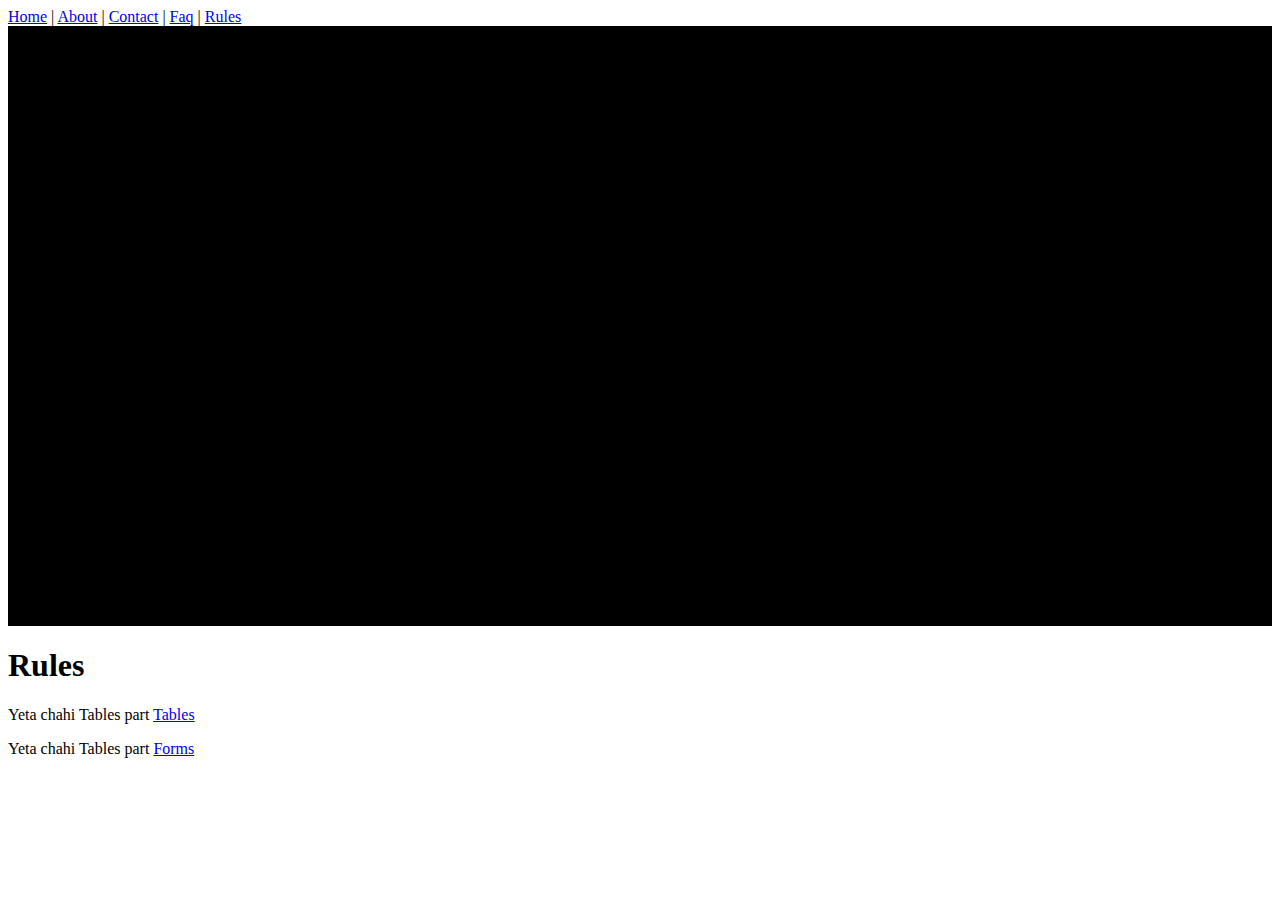
==== index.html @ 632e0772 "html" ====
<!DOCTYPE html>
<html lang="en">
  <head>
    <meta charset="UTF-8" />
    <meta name="viewport" content="width=device-width, initial-scale=1.0" />
    <title>Home</title>
  </head>
  <body>
    <header>
      <nav>
        <a href="index.html">Home</a> | <a href="about.html">About</a> |
        <a href="contact.html">Contact</a> | <a href="faq.html">Faq</a> |
        <a href="#rule">Rules</a> 
      </nav>
    </header>
    <div style="height: 600px; background-color: #000;"></div>
    <div id="rule">
        <h1>Rules</h1>
        <p> Yeta chahi Tables part <a href="tables/tables.html">Tables</a></p>
        <p> Yeta chahi Tables part <a href="forms/forms.html">Forms</a></p>
    </div>
</body>
</html>
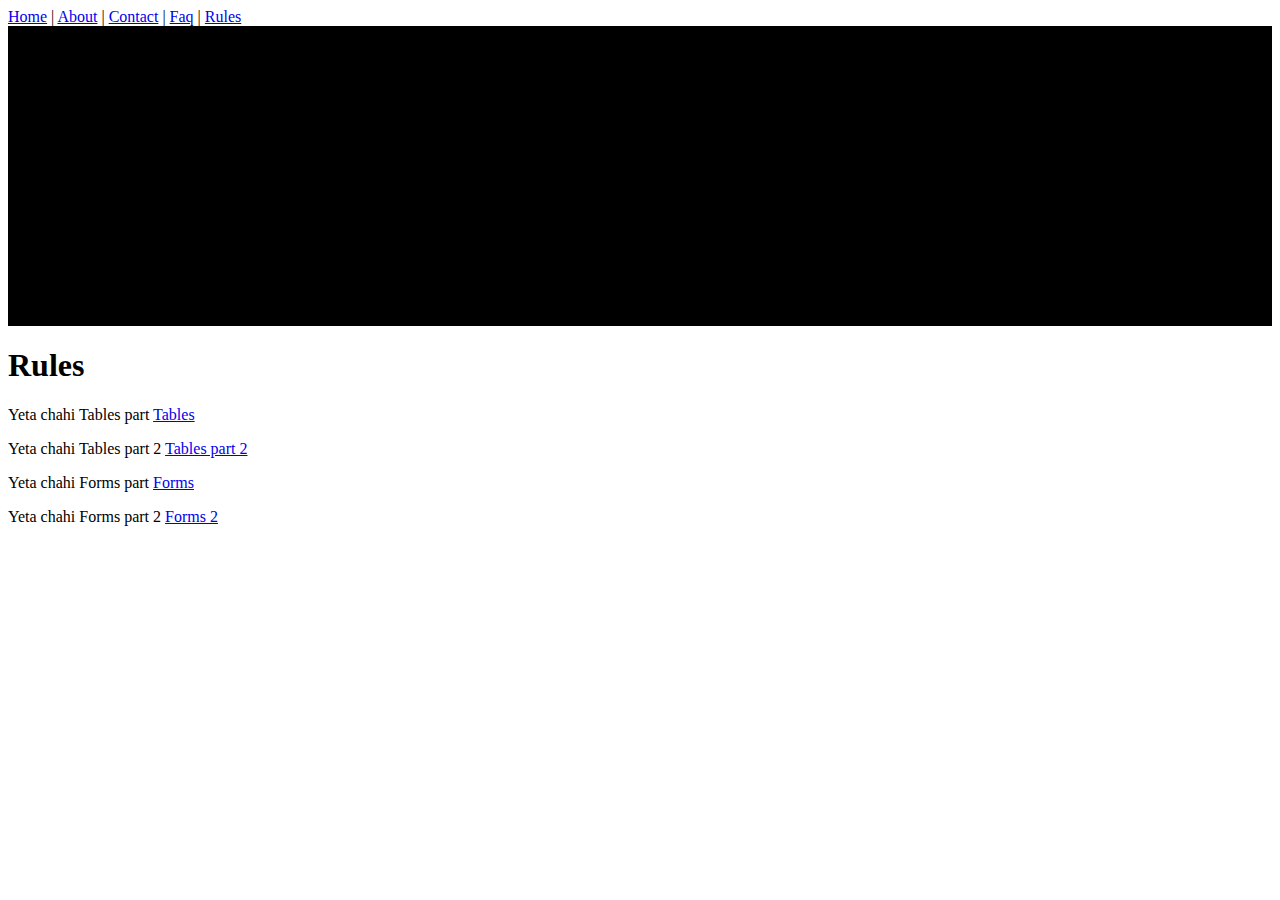
==== commit 3d8818e0: "form and tables added" ====
--- a/index.html
+++ b/index.html
@@ -13,11 +13,13 @@
         <a href="#rule">Rules</a> 
       </nav>
     </header>
-    <div style="height: 600px; background-color: #000;"></div>
+    <div style="height: 300px; background-color: #000;"></div>
     <div id="rule">
         <h1>Rules</h1>
         <p> Yeta chahi Tables part <a href="tables/tables.html">Tables</a></p>
-        <p> Yeta chahi Tables part <a href="forms/forms.html">Forms</a></p>
+        <p> Yeta chahi Tables part 2 <a href="tables/tables_2.html">Tables part 2</a></p>
+        <p> Yeta chahi Forms part <a href="forms/forms.html">Forms</a></p>
+        <p> Yeta chahi Forms part 2 <a href="forms/forms_2.html">Forms 2</a></p>
     </div>
 </body>
 </html>
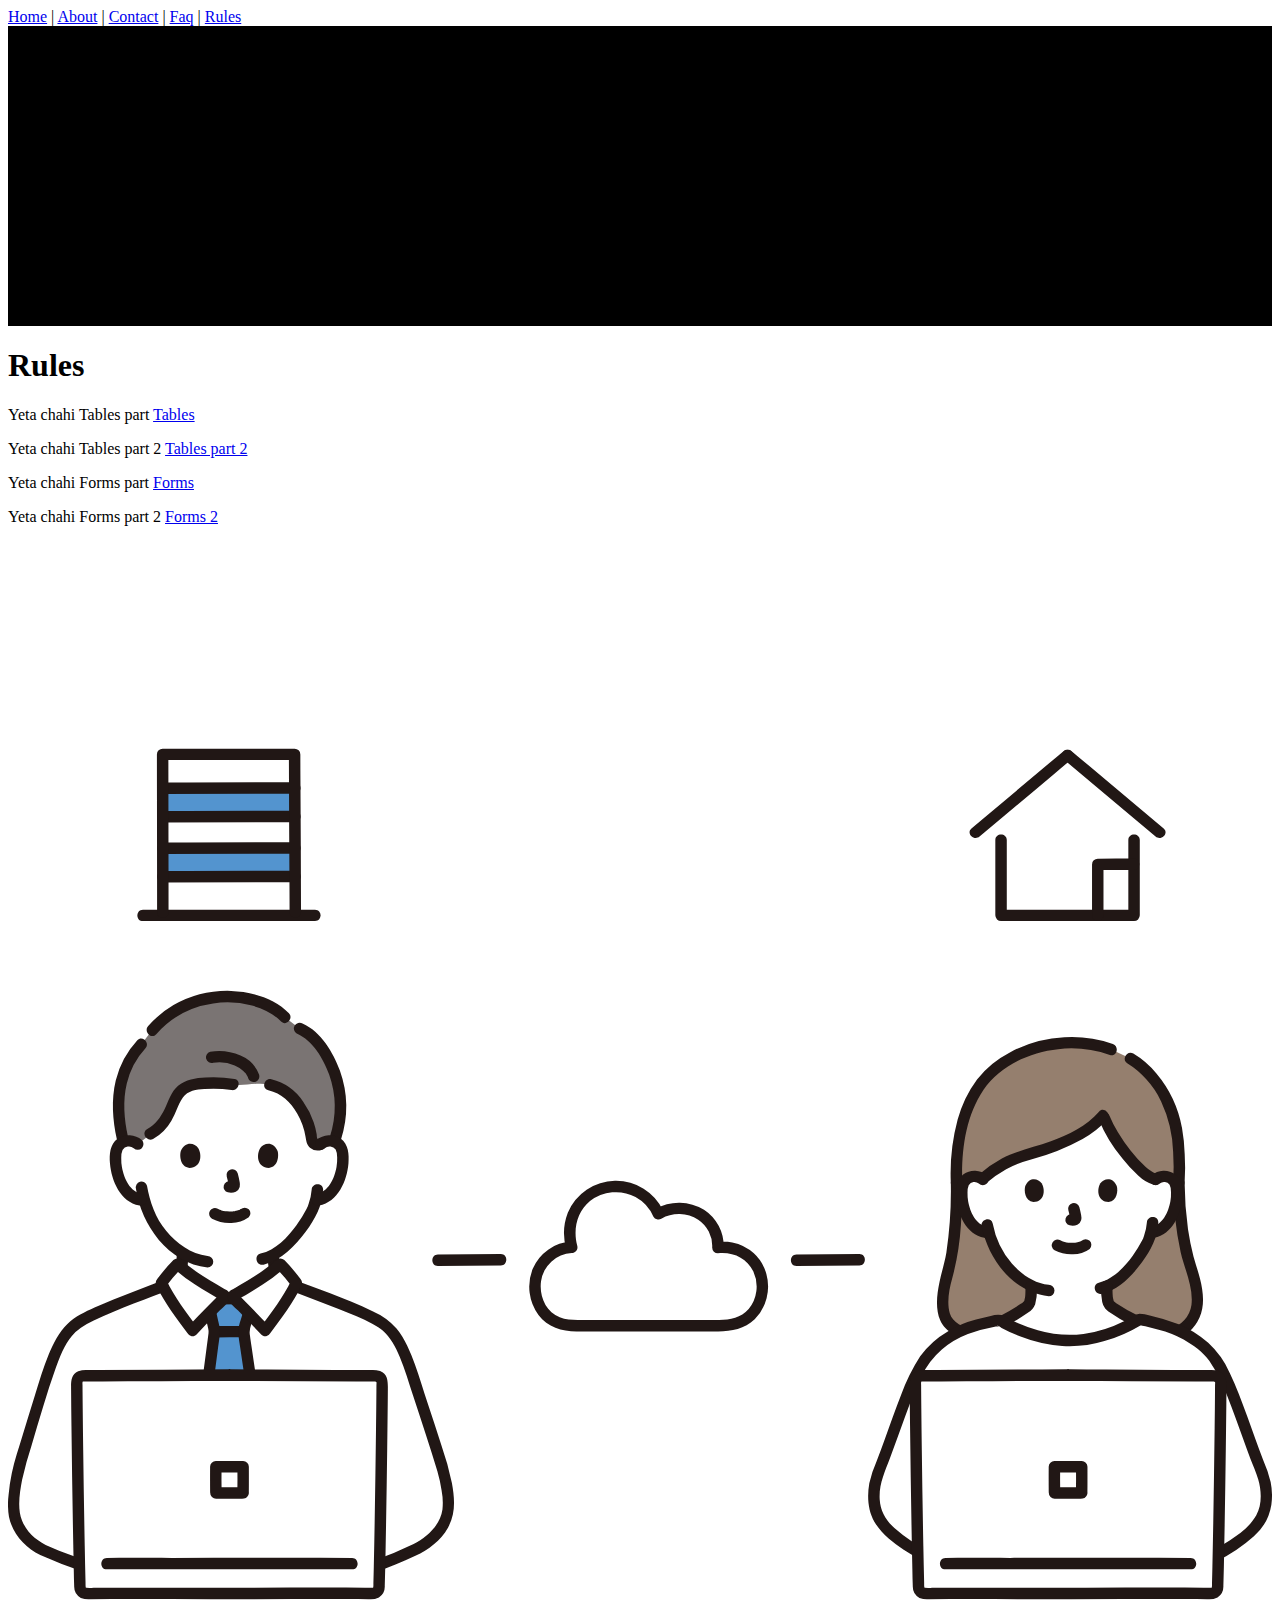
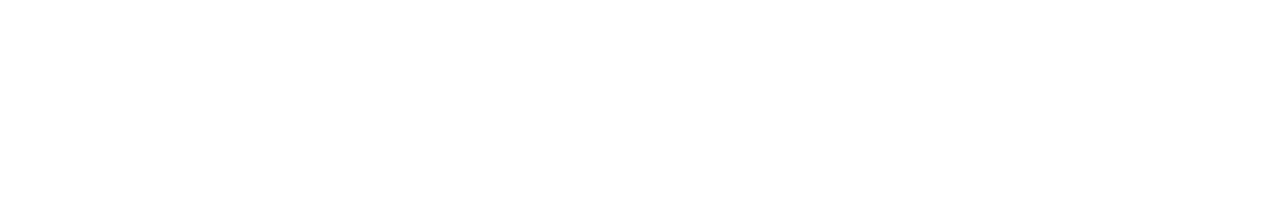
==== commit 9361d647: "neo ma gareko" ====
--- a/index.html
+++ b/index.html
@@ -21,5 +21,6 @@
         <p> Yeta chahi Forms part <a href="forms/forms.html">Forms</a></p>
         <p> Yeta chahi Forms part 2 <a href="forms/forms_2.html">Forms 2</a></p>
     </div>
+<svg viewBox="0 -72.21 441.653 441.653" xmlns="http://www.w3.org/2000/svg" fill="#000000"><g id="SVGRepo_bgCarrier" stroke-width="0"></g><g id="SVGRepo_tracerCarrier" stroke-linecap="round" stroke-linejoin="round"></g><g id="SVGRepo_iconCarrier"><defs><style>.a{fill:#211715;}.b{fill:#ffffff;}.c{fill:#7a7473;}.d{fill:#5394cf;}.e{fill:#957f6e;}</style></defs><path class="a" d="M150.207,180.738c7.334,0,14.666-.133,22-.135,2.574,0,2.578-4,0-4-7.334,0-14.666.132-22,.135-2.574,0-2.578,4,0,4Z"></path><path class="a" d="M275.49,180.738c7.334,0,14.667-.133,22-.135,2.574,0,2.579-4,0-4-7.333,0-14.666.132-22,.135-2.573,0-2.578,4,0,4Z"></path><path class="b" d="M196.974,174.238a19.235,19.235,0,0,1-.689-5.2,16.2,16.2,0,0,1,30.969-6.519,13.9,13.9,0,0,1,7.142-1.9c8.075,0,13.955,6.077,13.651,13.711a15.025,15.025,0,0,1,1.844-.116,13.393,13.393,0,0,1,13.658,13.574c0,8.188-5.7,13.828-13.658,13.828H197.807c-8.263,0-13.658-5.692-13.658-13.828A13.358,13.358,0,0,1,196.974,174.238Z"></path><path class="a" d="M198.9,173.707c-1.509-5.646-.166-11.812,4.457-15.618a14.8,14.8,0,0,1,15.9-1.474,14.134,14.134,0,0,1,6.269,6.914,2.021,2.021,0,0,0,2.736.717,12.572,12.572,0,0,1,12.906.318,11.063,11.063,0,0,1,4.878,9.766,2.009,2.009,0,0,0,2,2c5.148-.561,10.09,1.595,12.392,6.393a12.483,12.483,0,0,1-1.64,13.09c-2.727,3.094-6.4,3.8-10.338,3.8H202.009c-3.088,0-6.316.275-9.237-.92-4.922-2.014-7.221-7.5-6.526-12.579a11.5,11.5,0,0,1,10.728-9.879c2.555-.169,2.574-4.17,0-4a15.567,15.567,0,0,0-13.668,9.587,16.724,16.724,0,0,0,2.046,16.033c3.233,4.209,8.142,5.758,13.286,5.758h49.539c4.712,0,9.2-.839,12.727-4.221a16.4,16.4,0,0,0,4.08-15.84,15.376,15.376,0,0,0-11.91-11.034,17.4,17.4,0,0,0-5.027-.191l2,2a15.133,15.133,0,0,0-6.859-13.22,16.619,16.619,0,0,0-16.944-.318l2.737.718a18.263,18.263,0,0,0-33.379.665,19.95,19.95,0,0,0-.557,12.6C195.709,177.254,199.569,176.2,198.9,173.707Z"></path><path class="b" d="M109.247,138.175a4.761,4.761,0,0,1,3.81-1.115,4.5,4.5,0,0,1,3.233,2.149,6.371,6.371,0,0,1,.666,2.558,19.056,19.056,0,0,1-1.943,10.1,12.088,12.088,0,0,1-3.131,4.109,8.021,8.021,0,0,1-3.732,1.683s-.233.035-.64.1c-.306,1.145-.65,2.11-.819,2.623-1.045,2.837-6.71,12.387-13.951,16.427a16.619,16.619,0,0,0,.835,5.9c1.533,3.8,9.821,8.579,10.392,8.829,0,0-4.172,17.27-26.528,17.27S51,191.514,51,191.514c.57-.25,7.556-4.364,9.1-8.163.835-2.061.85-4.737.83-7.155a29.732,29.732,0,0,1-7.089-6.3,32.385,32.385,0,0,1-6.173-12.051l-1.218-.187a8.021,8.021,0,0,1-3.732-1.683,12.088,12.088,0,0,1-3.131-4.109,19.056,19.056,0,0,1-1.943-10.1,6.355,6.355,0,0,1,.666-2.558,4.5,4.5,0,0,1,3.233-2.149,4.761,4.761,0,0,1,3.81,1.115s-2.97-29.225,31.5-29.225S109.247,138.175,109.247,138.175Z"></path><path class="a" d="M90.742,177.156c.046,2.508.2,5.31,1.6,7.484a17.322,17.322,0,0,0,3.7,3.931,47.819,47.819,0,0,0,4.472,3.237,20.258,20.258,0,0,0,2.444,1.451,2.062,2.062,0,0,0,2.737-.718,2.016,2.016,0,0,0-.718-2.736,19.061,19.061,0,0,1-2.206-1.3q-.91-.577-1.8-1.193c-.374-.26-.746-.526-1.112-.8-.142-.1-.282-.211-.422-.317.342.259-.237-.186-.294-.232a25.623,25.623,0,0,1-1.966-1.73c-.272-.269-.537-.545-.79-.833-.137-.155-.269-.315-.4-.476.2.252.079.1-.04-.07a8.739,8.739,0,0,1-.548-.934c.229.436.015.033-.064-.2a9.535,9.535,0,0,1-.262-.943,17.463,17.463,0,0,1-.334-3.625,2,2,0,0,0-4,0Z"></path><path class="a" d="M52.005,193.241a17.1,17.1,0,0,0,2.353-1.439,35.987,35.987,0,0,0,4.141-3.2,13.491,13.491,0,0,0,3.2-3.969,17.458,17.458,0,0,0,1.229-7.473,2,2,0,0,0-4,0,26.416,26.416,0,0,1-.162,3.345,11.427,11.427,0,0,1-.3,1.426c-.065.229-.144.451-.219.675-.175.526.158-.275-.135.278a7.97,7.97,0,0,1-.5.809c-.064.09-.128.18-.2.269.125-.159.142-.182.053-.07-.129.157-.259.313-.394.465a19.153,19.153,0,0,1-1.684,1.663c-.3.265-.606.522-.917.774-.061.049-.557.44-.236.192-.14.108-.282.215-.424.321q-.846.629-1.726,1.21a15.937,15.937,0,0,1-2.106,1.274,2.016,2.016,0,0,0-.717,2.736,2.047,2.047,0,0,0,2.736.718Z"></path><path class="c" d="M114.814,115.411q-.276-.966-.616-1.92c-2.117-5.92-6.381-13.212-12.313-15.728l-5.136-3.9c-2.143-2.393-6.763-4.872-10.5-5.9a33.679,33.679,0,0,0-11.6-1.258c-9.658.7-17.868,4.314-24.26,11.638l-3.775,4.943c-6.471,7.01-10.08,17.271-6.65,32.669l.329,1.478a4.431,4.431,0,0,1,1.243-.377,4.761,4.761,0,0,1,3.81,1.115l5.047-3.754c2.994-1.622,4.19-3.631,6.042-7.38,1.338-2.71,2.134-5.877,4.424-7.8a11.344,11.344,0,0,1,6.244-2.178,44.1,44.1,0,0,1,11.54.316c4.019.682,8.356-1.039,12.85.071,5.081,1.093,8.2,4.194,10.76,8.176a25.231,25.231,0,0,1,2.417,4.864,25.5,25.5,0,0,1,.917,3.036c.241,1.022.389,2.02.546,3.074a2.411,2.411,0,0,0,1,1.562,2.48,2.48,0,0,0,2.113.017,4.761,4.761,0,0,1,3.81-1.115,4.618,4.618,0,0,1,.918.236A36.355,36.355,0,0,0,114.814,115.411Z"></path><path class="a" d="M90.96,119.374c4.616,1.04,7.809,4.188,10.132,8.186a23.982,23.982,0,0,1,2.87,8.019c.248,1.444.405,2.79,1.551,3.846a4.208,4.208,0,0,0,4.266.678,2.05,2.05,0,0,0,1.4-2.46,2.019,2.019,0,0,0-2.46-1.4c-.291.1-.488.2-.583.1-.257-.268-.227-1.306-.282-1.641a25.75,25.75,0,0,0-1.054-4.192,28.065,28.065,0,0,0-3.654-7.142,18.663,18.663,0,0,0-11.12-7.856c-2.507-.565-3.577,3.291-1.063,3.857Z"></path><path class="a" d="M79.174,115.447a43.031,43.031,0,0,0-10.2-.539c-3.348.193-6.9.645-9.536,2.914-2.491,2.145-3.338,5.368-4.736,8.209-1.369,2.78-3.22,5.45-6.032,6.9-2.288,1.182-.267,4.635,2.019,3.454a16.864,16.864,0,0,0,6.4-6.4c1.565-2.571,2.284-5.627,4.017-8.086,1.694-2.406,4.749-2.783,7.473-2.966a38.912,38.912,0,0,1,9.522.372c2.516.459,3.6-3.4,1.063-3.857Z"></path><path class="a" d="M100.876,99.49c5.721,2.519,9.294,8.732,11.337,14.376a33.884,33.884,0,0,1,.26,21.7c-.792,2.456,3.069,3.507,3.857,1.063a37.514,37.514,0,0,0-.375-24.136c-2.4-6.44-6.494-13.561-13.06-16.453a2.065,2.065,0,0,0-2.737.717,2.015,2.015,0,0,0,.718,2.737Z"></path><path class="a" d="M45.2,101.876a31.82,31.82,0,0,0-7.552,14.072c-1.618,6.765-1.088,13.8.387,20.543.55,2.513,4.407,1.45,3.857-1.064-1.318-6.022-1.833-12.366-.387-18.416A27.686,27.686,0,0,1,48.027,104.7c1.735-1.9-1.086-4.732-2.828-2.828Z"></path><path class="a" d="M98.163,92.451c-4.93-5.321-13.2-7.575-20.21-7.807A38.317,38.317,0,0,0,57.834,89.6a35.785,35.785,0,0,0-8.86,7.333c-1.7,1.924,1.121,4.763,2.828,2.828A32.608,32.608,0,0,1,71.674,89.032a33.164,33.164,0,0,1,13.579.739c3.626.958,7.5,2.719,10.081,5.508,1.754,1.893,4.577-.941,2.829-2.828Z"></path><path class="a" d="M87.758,113.969a11.635,11.635,0,0,0-6.515-6.75,18.249,18.249,0,0,0-10.6-1.339,2.016,2.016,0,0,0-1.4,2.461,2.048,2.048,0,0,0,2.46,1.4,13.5,13.5,0,0,1,7.514.936,10.621,10.621,0,0,1,3,1.913c.216.2.424.414.621.635a2.418,2.418,0,0,1,.353.443,8.995,8.995,0,0,1,.48.808c.017.033.169.367.112.228s.108.341.106.333a2,2,0,1,0,3.857-1.064Z"></path><path class="a" d="M106.1,154.111a18.068,18.068,0,0,1-1.051,4.878c-.094.286-.2.57-.287.859-.037.122-.2.483.017-.019-.147.341-.307.675-.474,1.006a40.9,40.9,0,0,1-3.519,5.658c-3.084,4.228-7.266,8.705-12.547,9.944-2.506.587-1.445,4.445,1.063,3.857,6.244-1.465,11.092-6.574,14.765-11.547,3.175-4.3,5.811-9.171,6.033-14.636.1-2.574-3.9-2.569-4,0Z"></path><path class="a" d="M44.705,153.8A36.867,36.867,0,0,0,52.7,171.637c4.408,5.15,10.2,8.876,17.024,9.609a2.012,2.012,0,0,0,2-2,2.046,2.046,0,0,0-2-2c-5.877-.632-10.789-4.347-14.473-8.766-3.725-4.469-5.7-10.074-6.684-15.739a2.018,2.018,0,0,0-2.461-1.4,2.046,2.046,0,0,0-1.4,2.46Z"></path><path class="a" d="M110.662,139.589a2.68,2.68,0,0,1,3.824.5,5.5,5.5,0,0,1,.532,2.784,16.244,16.244,0,0,1-.231,3.34c-.725,3.972-2.758,8.72-7.169,9.511a2.018,2.018,0,0,0-1.4,2.46,2.043,2.043,0,0,0,2.46,1.4c6.623-1.187,9.78-8.671,10.278-14.673.254-3.062.024-6.584-2.627-8.572a6.8,6.8,0,0,0-8.5.422,2.015,2.015,0,0,0,0,2.828,2.044,2.044,0,0,0,2.829,0Z"></path><path class="a" d="M46.759,136.761a6.8,6.8,0,0,0-8.5-.422c-2.652,1.983-2.88,5.514-2.626,8.572.5,6,3.655,13.486,10.278,14.673a2.055,2.055,0,0,0,2.46-1.4,2.017,2.017,0,0,0-1.4-2.46c-4.411-.791-6.444-5.539-7.169-9.511a16.108,16.108,0,0,1-.234-3.155,6.3,6.3,0,0,1,.458-2.842,2.664,2.664,0,0,1,3.9-.63,2.056,2.056,0,0,0,2.829,0,2.016,2.016,0,0,0,0-2.828Z"></path><path class="b" d="M27.3,285.838c-4.6-1.656-13.033-4.6-16.282-6.467-4.855-2.791-8.65-7.808-8.982-13.4a54.445,54.445,0,0,1,1.563-13.7c2.223-8.168,7.327-24.446,9.4-31.067,3.412-10.918,6.207-16.548,10.38-19.832,5.581-4.392,24.728-11.026,34.206-14.851l16.73,5.66c1.91,0,3.4-.008,5.387-.011l17.319-5.649c9.478,3.825,29.108,10.459,34.689,14.851,4.173,3.284,6.968,8.914,10.38,19.832,2.069,6.621,7.725,23.175,10.085,31.481.988,3.474,2.192,10.11,1.564,13.7-.964,5.516-5,9.825-9.856,12.616-3.249,1.868-11.5,5.179-16.1,6.835Z"></path><path class="b" d="M78.948,192.171l-4.64.01L55.72,184.655c3.016,12.929,8.374,26.885,12.621,39.463,3.226,9.553,5.74,15.9,9.54,25.319l8.55-25.319c4.248-12.578,9.606-26.534,12.621-39.463L79.695,192.17Z"></path><path class="d" d="M85.482,226.418c-1.62-10.83-3.333-22.143-3.323-22.742a11.787,11.787,0,0,1,.757-3.427c.489-1.5.775-2.8,1.1-4.091-.59-.612-1.176-1.228-1.736-1.843-.85-.933-1.541-1.631-2.061-2.148-2.165,0-3.714.01-5.675.011-.519.516-1.205,1.211-2.05,2.137-.534.587-1.092,1.175-1.656,1.76.345,1.787.592,2.938.977,4.584.063.294.136.578.21.872a8.121,8.121,0,0,1,.315,1.935c0,.368-1.766,13.262-3.048,23.776Z"></path><path class="a" d="M96.482,188.449c8.41,3.386,17.025,6.264,25.331,9.911,1.841.808,3.672,1.651,5.447,2.6.715.381,1.422.78,2.107,1.214a9.227,9.227,0,0,1,1.443,1.042c2.85,2.447,4.636,5.866,6.084,9.3,1.836,4.358,3.141,8.916,4.606,13.406s2.964,9,4.431,13.5c1.413,4.338,2.827,8.679,4.1,13.061a52.569,52.569,0,0,1,1.462,6.61,23.214,23.214,0,0,1,.311,6.76c-.806,5.5-5.366,9.627-10.077,12.034a125.431,125.431,0,0,1-14.48,6.02c-2.4.868-1.365,4.735,1.064,3.857,4.747-1.715,9.475-3.583,14.04-5.741,4.591-2.17,8.854-5.342,11.384-9.84,2.766-4.916,2.344-10.259,1.369-15.614a106.173,106.173,0,0,0-3.676-13.133c-1.575-4.935-3.2-9.852-4.822-14.772-1.477-4.488-2.824-9.03-4.418-13.477s-3.425-8.93-6.436-12.62a23.751,23.751,0,0,0-8.378-6.033c-9.633-4.694-19.9-7.948-29.828-11.944a2.013,2.013,0,0,0-2.46,1.4,2.049,2.049,0,0,0,1.4,2.46Z"></path><path class="a" d="M57.047,184.592c-8.922,3.593-18.04,6.714-26.8,10.709-3.333,1.521-6.818,3.129-9.488,5.7-3.033,2.919-4.924,6.789-6.509,10.626-1.9,4.6-3.3,9.4-4.783,14.15q-2.205,7.072-4.359,14.161c-1.32,4.363-2.81,8.749-3.783,13.2a62.043,62.043,0,0,0-1.124,7.6,26.668,26.668,0,0,0,.136,7.6C1.493,274.2,5.989,279.2,11.268,281.757a156.562,156.562,0,0,0,15.5,6.009c2.426.873,3.472-2.991,1.063-3.857-4.436-1.6-8.936-3.1-13.249-5.009-4.179-1.853-7.9-4.784-9.659-9.14-1.764-4.376-.835-9.779.007-14.275a119.342,119.342,0,0,1,3.326-12.111c2.693-8.99,5.274-18.085,8.423-26.929,1.38-3.874,2.985-8.076,5.631-11.235a14.6,14.6,0,0,1,3.165-2.888,40.436,40.436,0,0,1,4.486-2.477c9.1-4.453,18.771-7.618,28.152-11.4a2.063,2.063,0,0,0,1.4-2.46,2.013,2.013,0,0,0-2.46-1.4Z"></path><path class="a" d="M72.786,205.765c3.028,0,6.056-.066,9.084-.068a2,2,0,0,0,0-4c-3.028,0-6.056.067-9.084.068a2,2,0,0,0,0,4Z"></path><path class="a" d="M68.811,197.47c.347,1.742.759,3.465,1.155,5.2a4.286,4.286,0,0,1,.092,1.559c-.2,1.7-.438,3.391-.661,5.085-.8,6.049-1.588,12.1-2.329,18.154a2.012,2.012,0,0,0,2,2,2.048,2.048,0,0,0,2-2c.753-6.157,1.56-12.307,2.369-18.457.216-1.64.5-3.288.64-4.937a7.64,7.64,0,0,0-.211-2.275c-.389-1.8-.839-3.582-1.2-5.389-.5-2.522-4.358-1.454-3.857,1.064Z"></path><path class="a" d="M79.695,190.17l-5.387.011a2,2,0,0,0,0,4l5.387-.011a2,2,0,1,0,0-4Z"></path><path class="a" d="M87.66,226.136c-.862-5.768-1.736-11.534-2.581-17.3q-.209-1.43-.413-2.86-.077-.539-.15-1.078c-.047-.346.056.446-.008-.066-.015-.113-.031-.226-.043-.34-.225-2,.86-4.076,1.345-5.992.632-2.5-3.225-3.561-3.857-1.063-.562,2.217-1.711,4.556-1.509,6.885.144,1.649.446,3.3.685,4.938C82,215.24,82.909,221.219,83.8,227.2a2.014,2.014,0,0,0,2.46,1.4,2.05,2.05,0,0,0,1.4-2.46Z"></path><path class="b" d="M64.476,203.259c-3.814-5.111-7.91-10.195-10.851-16.592a64.771,64.771,0,0,1,5.592-6.556c3.3,3.111,8.963,6.667,15.113,10.246a7.36,7.36,0,0,1,1.36.768c.167.312-.159.586-.312.831-.24.385-1.349,1.442-3.432,3.579C69.291,198.259,66.775,200.815,64.476,203.259Z"></path><path class="b" d="M89.884,203.259c3.815-5.111,7.911-10.195,10.852-16.592a64.9,64.9,0,0,0-5.592-6.556c-3.3,3.111-8.963,6.667-15.114,10.246a7.377,7.377,0,0,0-1.359.768c-.167.312.158.586.312.831.24.385,1.348,1.442,3.431,3.579C85.069,198.259,87.586,200.815,89.884,203.259Z"></path><path class="a" d="M66.2,202.25c-3.97-5.311-8.039-10.547-10.852-16.593l-.312,2.424a62.32,62.32,0,0,1,5.592-6.556H57.8a55.387,55.387,0,0,0,7.562,5.7c1.539,1,3.1,1.972,4.678,2.92q1.243.747,2.495,1.48c.354.207.7.421,1.068.612.129.068.951.589.669.3l-.585-1.415.027.3.273-1.01a6.313,6.313,0,0,1-.381.594c.371-.526.118-.151.01-.046-.263.258-.51.537-.769.8-.983,1-1.971,2-2.952,3.007-2.29,2.347-4.587,4.687-6.836,7.074-1.764,1.873,1.059,4.707,2.829,2.828,2.65-2.813,5.358-5.574,8.065-8.333,1.419-1.446,5.019-4.109,3.3-6.426a4.282,4.282,0,0,0-1.635-1.129c-.89-.469-1.749-1.01-2.613-1.524-1.6-.954-3.2-1.926-4.769-2.932a52.635,52.635,0,0,1-7.612-5.632,2.038,2.038,0,0,0-2.828,0,62.54,62.54,0,0,0-5.593,6.555,2.134,2.134,0,0,0-.312,2.424c2.813,6.046,6.881,11.282,10.851,16.593a2.063,2.063,0,0,0,2.737.717A2.014,2.014,0,0,0,66.2,202.25Z"></path><path class="a" d="M91.611,204.269c3.97-5.311,8.039-10.547,10.852-16.593a2.13,2.13,0,0,0-.313-2.424,62.411,62.411,0,0,0-5.592-6.555,2.041,2.041,0,0,0-2.829,0,52.5,52.5,0,0,1-7.611,5.632c-1.572,1.006-3.165,1.978-4.769,2.932-.864.514-1.723,1.058-2.613,1.524a4.293,4.293,0,0,0-1.635,1.129c-1.716,2.317,1.883,4.978,3.3,6.426,2.707,2.759,5.415,5.52,8.066,8.333,1.769,1.878,4.594-.954,2.829-2.828-2.249-2.387-4.546-4.727-6.836-7.074q-1.428-1.463-2.864-2.916c-.289-.294-.563-.6-.857-.892-.117-.114-.35-.478.01.046-.136-.2-.264-.382-.382-.594l.273,1.01.028-.3-.586,1.415c-.285.291.39-.16.525-.229.414-.211.812-.449,1.212-.684q1.156-.678,2.307-1.367c1.639-.983,3.266-1.988,4.866-3.033a55.335,55.335,0,0,0,7.563-5.7H93.729a62.211,62.211,0,0,1,5.593,6.556l-.313-2.424C96.2,191.7,92.127,196.939,88.157,202.25a2.013,2.013,0,0,0,.718,2.736A2.046,2.046,0,0,0,91.611,204.269Z"></path><path class="b" d="M77.206,218.84c-21.779.157-43.453.284-51.148.31a2.211,2.211,0,0,0-2.206,2.222c.044,12.5.648,55.774,1.107,71.679a2.216,2.216,0,0,0,2.253,2.151c6.955-.107,28.5-.041,49.994.032,21.5-.073,43.039-.139,49.993-.032a2.216,2.216,0,0,0,2.254-2.151c.459-15.9,1.062-59.176,1.107-71.679a2.212,2.212,0,0,0-2.206-2.222C120.658,219.124,98.985,219,77.206,218.84Z"></path><path class="a" d="M77.386,216.84q-23.007.165-46.016.288l-3.353.015a8.454,8.454,0,0,0-3.483.388c-2.62,1.173-2.5,3.794-2.489,6.21q.042,6.5.128,13,.2,17.3.505,34.6.135,7.722.3,15.444c.045,1.994.056,3.993.15,5.985a4.423,4.423,0,0,0,2.321,3.968,7.275,7.275,0,0,0,3.488.442c14-.137,28.008-.016,42.01.03,15.975.052,31.951-.093,47.926-.063,2.352,0,4.7.01,7.057.034a6.6,6.6,0,0,0,3.661-.587,4.567,4.567,0,0,0,2.052-4.013c.163-4.391.214-8.789.3-13.182q.339-17.418.556-34.837.1-7.6.178-15.21.029-2.853.048-5.7c.016-2.465.057-5.193-2.729-6.221a9.757,9.757,0,0,0-3.355-.287l-3.381-.016q-4.533-.023-9.066-.048-11.861-.068-23.722-.148-6.544-.044-13.089-.091c-2.574-.019-2.577,3.981,0,4q22.292.16,44.582.281c2.086.01,4.214-.1,6.3.028.7.044.476.46.472,1.218s-.009,1.542-.015,2.313q-.048,6.39-.13,12.779-.2,16.626-.486,33.25-.13,7.542-.291,15.082-.066,2.959-.143,5.917a9.922,9.922,0,0,1-.033,1.158c-.046.306.056.294-.34.335a23.946,23.946,0,0,1-2.541-.027c-13.726-.1-27.455-.006-41.181.039-15.46.051-30.921-.085-46.381-.065q-3.646,0-7.293.027a14.32,14.32,0,0,1-2.509.027c-.335-.061-.215-.044-.259-.336a11.4,11.4,0,0,1-.038-1.359q-.172-6.489-.286-12.978-.323-16.745-.533-33.492-.1-7.355-.175-14.709-.03-2.872-.051-5.744-.009-1.149-.015-2.3a3.938,3.938,0,0,1,0-.914c.074-.277.12-.2.568-.223,2.1-.128,4.247-.018,6.353-.029q4.477-.023,8.955-.049,11.438-.066,22.874-.143l12.6-.088C79.959,220.821,79.965,216.821,77.386,216.84Z"></path><path class="a" d="M34.537,286.757c23.385-.144,46.775.019,70.161-.016,5.179-.008,10.358-.016,15.537.016,2.575.016,2.577-3.984,0-4-23.385-.144-46.775.019-70.16-.016-5.18-.008-10.359-.016-15.538.016-2.573.016-2.579,4.016,0,4Z"></path><path class="a" d="M77.386,248.882c-1.59.015-3.181.036-4.772.038a2.03,2.03,0,0,0-2,2q-.011,2.5-.007,5.006c0,.98,0,1.96.012,2.94,0,.353,0,.706.014,1.058a2.079,2.079,0,0,0,2.17,2.133c2.859,0,5.719-.019,8.578-.006a3.451,3.451,0,0,0,1.764-.259,2.364,2.364,0,0,0,1-2.3c.012-.918.015-1.835.017-2.753q.006-2.907-.006-5.814a2.03,2.03,0,0,0-2-2c-1.59,0-3.181-.023-4.772-.038a2,2,0,0,0,0,4c1.591.015,3.182.036,4.772.038l-2-2c.012,3.047.054,6.1-.022,9.144l.273-1.009h0l1.727-.99c-.524-.048-1.065-.015-1.591-.015-1.053,0-2.105.011-3.158.011-1.028,0-2.056-.01-3.083-.011-.55,0-1.117-.036-1.666.015l1.727.99h0l.274,1.009c-.076-3.046-.035-6.1-.023-9.144l-2,2c1.591,0,3.182-.023,4.772-.038a2,2,0,1,0,0-4Z"></path><path class="a" d="M71.274,164.23a13.2,13.2,0,0,0,6.353,1.479,10.429,10.429,0,0,0,6.491-1.948,2,2,0,0,0,0-2.829,2.062,2.062,0,0,0-2.828,0c.681-.531-.1.033-.316.149-.172.09-.643.227-.043.04-.177.055-.348.133-.525.19-.223.072-.449.133-.678.186-.152.035-.652.218-.789.149l.215-.029c-.083.01-.165.019-.248.027-.144.014-.288.026-.433.036-.347.022-.695.031-1.043.029q-.468,0-.934-.034c-.143-.01-.286-.021-.428-.035s-.566.027-.1-.008a4.4,4.4,0,0,1-1.371-.305c-.192-.057-.379-.126-.569-.191-.471-.161.388.189-.038-.012-.235-.111-.467-.226-.7-.348a2,2,0,0,0-2.019,3.454Z"></path><path class="a" d="M76.427,149.5a28.726,28.726,0,0,1,.68,3.107l-.072-.531a1.922,1.922,0,0,1,.012.429l.071-.532a.988.988,0,0,1-.047.193l.2-.478a.829.829,0,0,1-.068.124l.312-.405a.637.637,0,0,1-.1.1l.405-.312a2.142,2.142,0,0,1-.246.13l.477-.2a1.764,1.764,0,0,1-.415.121l.532-.071a1.687,1.687,0,0,1-.389,0l.531.072c-.146-.021-.29-.057-.437-.076a1.506,1.506,0,0,0-.8-.036,1.486,1.486,0,0,0-.743.237,2,2,0,0,0-.718,2.737,1.916,1.916,0,0,0,1.2.919c.371.05.73.143,1.107.159a3.605,3.605,0,0,0,1.676-.405,2.506,2.506,0,0,0,1.364-1.643,3.949,3.949,0,0,0-.014-1.724c-.17-1-.4-1.994-.658-2.975a2.064,2.064,0,0,0-.92-1.2,2.038,2.038,0,0,0-1.541-.2,2.017,2.017,0,0,0-1.195.919,2.1,2.1,0,0,0-.2,1.541Z"></path><path class="a" d="M60.389,140.594c-.519,1.686-.181,5.565,3.014,5.9,4.223-.025,4.447-4.715,3.026-6.92C65.265,137.763,61.843,137.012,60.389,140.594Z"></path><path class="a" d="M94.2,140.594c.519,1.686.181,5.565-3.014,5.9-4.223-.025-4.447-4.715-3.026-6.92C89.327,137.763,92.749,137.013,94.2,140.594Z"></path><path class="b" d="M54.094,57.14v1.107c11.849,0,34.561,0,46.295,0,0-.768,0-1.206,0-1.206,0-5.967-.235-48.473-.235-55.044H54.03C54.03,2.161,54.094,48.162,54.094,57.14Z"></path><path class="d" d="M99.891,13.749c-9.51.015-36.836.084-45.78.1,0,3,.009,6.389.014,9.925,12.011-.027,44.044-.088,46.179-.088-.017-3.513-.033-6.9-.046-9.937Z"></path><path class="d" d="M56.664,44.737l-2.576.006c0-3.095-.008-6.473-.015-9.931,3.368,0,43.368-.087,46.226-.087.013,3.5.029,6.88.043,9.93C98.663,44.655,72.1,44.7,56.664,44.737Z"></path><path class="a" d="M54.133,15.853q18.939-.042,37.877-.086,4.137-.009,8.273-.014c2.573,0,2.578-4,0-4q-18.934.021-37.868.08l-8.282.02c-2.574.005-2.579,4.005,0,4Z"></path><path class="a" d="M54.118,25.773q18.963-.042,37.927-.086,4.127-.009,8.253-.014c2.573,0,2.578-4,0-4q-18.939.021-37.876.08l-8.3.02c-2.574,0-2.579,4,0,4Z"></path><path class="a" d="M54.1,36.813q18.955-.042,37.913-.086,4.147-.009,8.3-.014c2.573,0,2.578-4,0-4q-18.9.021-37.8.08l-8.41.02c-2.574,0-2.579,4,0,4Z"></path><path class="a" d="M54.083,46.743q18.99-.042,37.979-.086,4.136-.009,8.271-.014c2.573,0,2.578-4,0-4q-18.907.021-37.815.08l-8.435.02c-2.574,0-2.579,4,0,4Z"></path><path class="a" d="M47.138,60.25h60.139c2.574,0,2.578-4,0-4H47.138c-2.573,0-2.578,4,0,4Z"></path><path class="a" d="M102.385,57.044c0-15.444-.14-30.888-.206-46.332-.012-2.9-.028-5.808-.029-8.712a2.029,2.029,0,0,0-2-2H54.03a2.029,2.029,0,0,0-2,2q0,8,.022,15.993.018,13.976.034,27.951.006,5.6.008,11.2c0,2.574,4,2.579,4,0q0-11.579-.022-23.157Q56.057,21,56.038,8.011q0-3.006-.008-6.011l-2,2h46.12l-2-2c0,15.547.139,31.1.207,46.641.012,2.8.028,5.6.028,8.4,0,2.573,4,2.578,4,0Z"></path><path class="e" d="M406.552,204.587a11.941,11.941,0,0,0,9-11.173,33.141,33.141,0,0,0-1.825-10.609c-1.5-4.662-4.4-14.135-4.606-31.069l0,0a100.923,100.923,0,0,0-.2-13.956c-.653-8.955-4.753-18.954-10.654-24.512-2.551-2.4-3.293-3.524-6.069-5l-6.665-3.175c-4.1-1.543-7.915-2.285-15.113-2.285a42.512,42.512,0,0,0-26.966,10.292c-7.733,7.227-12.638,20.428-12.019,38.632v0c.007,13.588-1.03,23.39-2.483,28.958-.2.788-.4,1.688-.592,2.652a34.9,34.9,0,0,0-1.693,10.119c-.054,2.945.455,6.254,2.81,8.024,1.656,1.444,4.507,3.191,7.542,3.1Z"></path><path class="b" d="M393.6,199.7c-3.7-2-8.466-4.453-9.006-5.788-.715-1.759-.67-4.1-.657-6.137,7.543-3.235,13.611-13.388,14.67-16.26.159-.485.485-1.4.783-2.484l.595-.091a7.579,7.579,0,0,0,3.529-1.591,11.453,11.453,0,0,0,2.96-3.884,18.02,18.02,0,0,0,1.836-9.546,6.011,6.011,0,0,0-.629-2.417,4.252,4.252,0,0,0-3.056-2.032,4.449,4.449,0,0,0-3.561,1.034c-5.88-1.137-16.349-15.877-18.31-22.386-3.682,4.543-11.735,8.879-19.014,11.439-1.493.525-6.285,1.909-9.01,2.7a39.549,39.549,0,0,0-14.31,8.127,4.432,4.432,0,0,0-3.407-.914,4.248,4.248,0,0,0-3.056,2.032,6,6,0,0,0-.63,2.417,18.012,18.012,0,0,0,1.837,9.546,11.45,11.45,0,0,0,2.959,3.884,7.265,7.265,0,0,0,4.648,1.662,30.691,30.691,0,0,0,5.868,11.5,26.211,26.211,0,0,0,8.867,7.127c.009,2.07.077,4.472-.65,6.276-.528,1.3-6.071,4.38-9.182,6.01,0,0,2.222,16.815,23.185,16.815S393.6,199.7,393.6,199.7Z"></path><path class="a" d="M329.428,151.736a146.129,146.129,0,0,1-1.544,24.287c-.6,3.524-1.692,6.919-2.421,10.408-.878,4.209-1.51,9.256.258,13.327,1.782,4.1,6.942,6.844,11.291,6.83,2.573-.008,2.578-4.008,0-4-3.1.01-7-2.085-7.921-5.2-1.121-3.817-.262-8.427.784-12.163a93.873,93.873,0,0,0,3.081-18.759c.349-4.9.47-9.815.472-14.727,0-2.574-4-2.578-4,0Z"></path><path class="a" d="M407.122,151.736a115.728,115.728,0,0,0,2.617,24.187c1.366,5.977,4.518,12.228,3.771,18.456a10.011,10.011,0,0,1-7.489,8.28c-2.5.592-1.444,4.45,1.063,3.857a13.849,13.849,0,0,0,9.249-7.777c1.894-4.229,1.286-9.085.191-13.462-.663-2.65-1.607-5.224-2.3-7.867a88.177,88.177,0,0,1-1.922-9.494,122.142,122.142,0,0,1-1.178-16.18c-.035-2.572-4.035-2.579-4,0Z"></path><path class="a" d="M386.059,103.171a43.962,43.962,0,0,0-16.967-2.332,44.57,44.57,0,0,0-19.185,5.37,34.285,34.285,0,0,0-11.319,9.349,42.009,42.009,0,0,0-6.77,14.049,72.511,72.511,0,0,0-2.389,22.132c.081,2.568,4.081,2.579,4,0-.35-11.108,1.067-23.1,7.434-32.529,5.634-8.34,16.242-13.276,26.054-14.225A40.881,40.881,0,0,1,385,107.028c2.415.9,3.458-2.965,1.063-3.857Z"></path><path class="a" d="M411.12,151.739a76.3,76.3,0,0,0,.03-10.11,63,63,0,0,0-.938-9.048,41.035,41.035,0,0,0-8.941-19.065,30.986,30.986,0,0,0-8.07-6.968c-2.264-1.226-4.285,2.227-2.019,3.454a27.714,27.714,0,0,1,6.536,5.55,30.6,30.6,0,0,1,5.193,7.711,44.875,44.875,0,0,1,4.2,17.7,78.824,78.824,0,0,1,0,10.78c-.216,2.565,3.785,2.55,4,0Z"></path><path class="b" d="M320.859,282.154c-8.027-4.123-15.617-9.649-17.413-15.232a21.454,21.454,0,0,1,.893-14.727c4.2-10.209,7.588-21.745,12.4-32.383a39.987,39.987,0,0,1,5.75-9.121,42.531,42.531,0,0,1,10.551-7.4c3.994-1.635,12.975-3.871,13.681-3.418,6.171,3.6,15.259,6.991,24.386,6.955,9.127.036,17.864-3.689,24.035-7.29.706-.452,10.038,2.118,14.032,3.753a42.528,42.528,0,0,1,10.55,7.4,39.951,39.951,0,0,1,5.751,9.121c4.81,10.638,8.2,22.174,12.4,32.383a21.454,21.454,0,0,1,.893,14.727c-1.8,5.583-9.386,11.109-17.414,15.232"></path><path class="a" d="M341.994,151.661a41.16,41.16,0,0,1,6.782-4.723,43.021,43.021,0,0,1,9-3.48,78.556,78.556,0,0,0,17.7-7.076,32.4,32.4,0,0,0,8.55-6.685c1.66-1.949-1.156-4.792-2.828-2.828-4.23,4.967-10.817,8.092-16.816,10.334-5.685,2.125-11.707,3.117-17.108,6a45.709,45.709,0,0,0-8.113,5.632c-1.961,1.673.88,4.491,2.828,2.828Z"></path><path class="a" d="M402.433,151.942a2.423,2.423,0,0,1,3.443.453,5.094,5.094,0,0,1,.489,2.577,15.24,15.24,0,0,1-.215,3.128c-.678,3.718-2.568,8.174-6.7,8.915a2.017,2.017,0,0,0-1.4,2.46,2.043,2.043,0,0,0,2.46,1.4c6.311-1.131,9.321-8.257,9.8-13.977.244-2.939,0-6.293-2.537-8.2a6.535,6.535,0,0,0-8.167.416,2.015,2.015,0,0,0,0,2.828,2.043,2.043,0,0,0,2.828,0Z"></path><path class="a" d="M397.935,165.593a16.99,16.99,0,0,1-.989,4.582c-.089.27-.192.539-.272.812-.037.127-.2.476.027-.044-.139.322-.29.638-.447.951a38.561,38.561,0,0,1-3.328,5.348c-2.9,3.975-6.832,8.186-11.8,9.35-2.5.588-1.445,4.446,1.063,3.857,5.932-1.391,10.534-6.241,14.023-10.966,3.014-4.08,5.508-8.7,5.718-13.89.1-2.574-3.9-2.57-4,0Z"></path><path class="a" d="M342.024,149.114a6.537,6.537,0,0,0-8.167-.416c-2.544,1.9-2.781,5.263-2.537,8.2.475,5.72,3.486,12.846,9.8,13.977a2.057,2.057,0,0,0,2.461-1.4,2.018,2.018,0,0,0-1.4-2.46c-4.133-.741-6.022-5.2-6.7-8.915a15.05,15.05,0,0,1-.217-2.953,5.857,5.857,0,0,1,.418-2.632,2.407,2.407,0,0,1,3.516-.573,2.053,2.053,0,0,0,2.828,0,2.015,2.015,0,0,0,0-2.828Z"></path><path class="a" d="M340.207,166.943c2.468,11.6,10.924,23.066,23.446,24.411a2.013,2.013,0,0,0,2-2,2.045,2.045,0,0,0-2-2c-5.117-.549-9.472-3.614-12.827-7.357a30.21,30.21,0,0,1-6.762-14.117c-.536-2.517-4.392-1.452-3.857,1.063Z"></path><path class="a" d="M381.932,187.783a23.919,23.919,0,0,0,.394,5.586,5.368,5.368,0,0,0,1.035,2.274,6.787,6.787,0,0,0,1.131,1.03,58.037,58.037,0,0,0,8.095,4.758,2,2,0,0,0,2.019-3.454,68.2,68.2,0,0,1-7.511-4.319c-.075-.053-.228-.122-.277-.2q.348.271.1.077l-.092-.077c-.165-.139-.312-.29-.468-.438-.112-.107-.3-.41.094.137a1.143,1.143,0,0,1-.112-.187c.258.572.022,0-.011-.108-.057-.182-.106-.367-.149-.553s-.078-.384-.114-.577c-.079-.421,0,.208-.036-.265-.035-.41-.068-.819-.084-1.231-.031-.816-.022-1.633-.017-2.45a2,2,0,0,0-4,0Z"></path><path class="a" d="M355.5,187.914c.006.931.015,1.864-.04,2.8-.014.241-.038.481-.056.722-.032.423.048-.174-.034.275s-.207.882-.32,1.327c-.108.422.092-.169.023-.025-.021.044-.1.118-.107.163.078-.366.322-.355.08-.135-.08.074-.154.155-.234.228a2.93,2.93,0,0,1-.5.424c.516-.288.023-.022-.1.066s-.222.159-.333.237a66.9,66.9,0,0,1-7.22,4.208,2.016,2.016,0,0,0-.718,2.736,2.046,2.046,0,0,0,2.737.718,58.976,58.976,0,0,0,7.659-4.522,6.228,6.228,0,0,0,2.571-3.035,19.038,19.038,0,0,0,.593-6.182,2,2,0,1,0-4,0Z"></path><path class="a" d="M381.061,129.4a52.022,52.022,0,0,0,8.333,13.826,43.145,43.145,0,0,0,5.487,5.9,13.5,13.5,0,0,0,5.608,3.3c2.508.553,3.58-3.3,1.063-3.857-.2-.045-.4-.1-.6-.161-.142-.041-.459-.181-.145-.043a9.4,9.4,0,0,1-1.145-.614,13.852,13.852,0,0,1-2.228-1.7,44.356,44.356,0,0,1-5.215-5.666,62.341,62.341,0,0,1-4.405-6.385,37.1,37.1,0,0,1-2.9-5.676,2.054,2.054,0,0,0-2.46-1.4,2.017,2.017,0,0,0-1.4,2.46Z"></path><path class="a" d="M321.869,280.427a53.776,53.776,0,0,1-12.157-8.09c-2.989-2.79-4.864-5.873-5.13-10.022-.333-5.187,1.775-9.641,3.568-14.37,1.828-4.824,3.508-9.7,5.283-14.547a125.3,125.3,0,0,1,5.762-14.1,28.235,28.235,0,0,1,7.1-9.376,31.329,31.329,0,0,1,9.114-5.392,66.3,66.3,0,0,1,9.745-2.585c.709-.126.39,0,1.066-.137.695-.14-.747-.063-.514-.216a10.5,10.5,0,0,1,1.463.819,58.091,58.091,0,0,0,6.384,2.925,50.3,50.3,0,0,0,14.769,3.392A41.769,41.769,0,0,0,383.105,207a53.579,53.579,0,0,0,12.734-5.556c.223-.138.671-.244-.066-.014-.115.036-.484-.037-.276.055a2.262,2.262,0,0,0,.519.042c-.484-.053.245.052.365.074.337.063.672.135,1.006.209,1.57.348,3.125.769,4.669,1.215a36.927,36.927,0,0,1,8.714,3.413c3.339,1.956,6.7,4.254,8.963,7.451a58.8,58.8,0,0,1,6.283,12.277c1.946,4.847,3.683,9.775,5.446,14.691.876,2.44,1.757,4.879,2.678,7.3.9,2.355,1.98,4.669,2.685,7.089,1.156,3.969,1.415,8.916-.663,12.65s-5.8,6.489-9.306,8.773a74.687,74.687,0,0,1-6.515,3.759c-2.288,1.182-.267,4.635,2.019,3.454a57.493,57.493,0,0,0,12.966-8.716,18.284,18.284,0,0,0,6.115-11.109,23.584,23.584,0,0,0-.263-7.847,45.771,45.771,0,0,0-2.616-7.646c-1.972-5.078-3.743-10.23-5.606-15.348-1.85-5.08-3.737-10.194-6.064-15.079a31.674,31.674,0,0,0-7.524-10.515,36.726,36.726,0,0,0-10.313-6.519,77.57,77.57,0,0,0-10.108-3.039,14.47,14.47,0,0,0-3.549-.581,4.712,4.712,0,0,0-2.212.866q-1.5.843-3.049,1.6a47.29,47.29,0,0,1-14.331,4.57,39.857,39.857,0,0,1-15.967-1.3,50.665,50.665,0,0,1-7.075-2.511q-1.556-.692-3.066-1.48a13.752,13.752,0,0,0-2.554-1.329,8.747,8.747,0,0,0-3.762.326c-1.727.346-3.438.783-5.135,1.255a37.129,37.129,0,0,0-9.875,4.13,31.167,31.167,0,0,0-9.648,8.686,66.882,66.882,0,0,0-6.649,13.454c-2.012,5.066-3.806,10.214-5.653,15.342-.926,2.568-1.864,5.133-2.856,7.677a42,42,0,0,0-2.618,7.881c-.791,4.474-.548,9.541,1.808,13.543,2.387,4.055,6.346,7.121,10.207,9.681a73.691,73.691,0,0,0,6.887,4c2.283,1.18,4.309-2.27,2.019-3.454Z"></path><path class="b" d="M370.222,218.84c-21.779.157-43.452.284-51.148.31a2.212,2.212,0,0,0-2.206,2.222c.045,12.5.648,55.774,1.107,71.679a2.216,2.216,0,0,0,2.254,2.151c6.954-.107,28.5-.041,49.993.032,21.5-.073,43.039-.139,49.994-.032a2.216,2.216,0,0,0,2.253-2.151c.459-15.9,1.063-59.176,1.107-71.679a2.211,2.211,0,0,0-2.206-2.222C413.675,219.124,392,219,370.222,218.84Z"></path><path class="a" d="M370.4,216.84q-23.007.165-46.015.288l-3.353.015a8.459,8.459,0,0,0-3.484.388c-2.62,1.173-2.5,3.794-2.489,6.21q.043,6.5.128,13,.2,17.3.506,34.6.133,7.722.3,15.444c.046,1.994.056,3.993.151,5.985a4.423,4.423,0,0,0,2.32,3.968,7.279,7.279,0,0,0,3.489.442c14-.137,28.008-.016,42.009.03,15.976.052,31.951-.093,47.926-.063,2.353,0,4.7.01,7.058.034a6.6,6.6,0,0,0,3.66-.587,4.565,4.565,0,0,0,2.053-4.013c.162-4.391.213-8.789.3-13.182q.341-17.418.556-34.837.1-7.6.179-15.21.027-2.853.048-5.7c.016-2.465.056-5.193-2.729-6.221a9.759,9.759,0,0,0-3.355-.287l-3.381-.016q-4.533-.023-9.066-.048-11.862-.068-23.722-.148-6.545-.044-13.09-.091c-2.574-.019-2.577,3.981,0,4q22.291.16,44.582.281c2.086.01,4.215-.1,6.3.028.7.044.476.46.472,1.218s-.009,1.542-.015,2.313q-.046,6.39-.129,12.779-.2,16.626-.486,33.25-.132,7.542-.292,15.082-.066,2.959-.143,5.917a9.708,9.708,0,0,1-.032,1.158c-.046.306.055.294-.341.335a23.951,23.951,0,0,1-2.541-.027c-13.726-.1-27.455-.006-41.181.039-15.46.051-30.92-.085-46.38-.065q-3.648,0-7.294.027a14.32,14.32,0,0,1-2.509.027c-.334-.061-.215-.044-.259-.336a11.4,11.4,0,0,1-.037-1.359c-.116-4.326-.2-8.652-.287-12.978q-.323-16.745-.533-33.492-.1-7.355-.175-14.709-.029-2.872-.051-5.744-.009-1.149-.015-2.3a3.994,3.994,0,0,1,0-.914c.075-.277.12-.2.568-.223,2.1-.128,4.248-.018,6.353-.029q4.478-.023,8.956-.049,11.436-.066,22.874-.143l12.6-.088C372.975,220.821,372.981,216.821,370.4,216.84Z"></path><path class="a" d="M327.554,286.757c23.385-.144,46.774.019,70.16-.016,5.179-.008,10.359-.016,15.538.016,2.574.016,2.577-3.984,0-4-23.386-.144-46.775.019-70.161-.016-5.179-.008-10.358-.016-15.537.016-2.574.016-2.579,4.016,0,4Z"></path><path class="a" d="M370.4,248.882c-1.591.015-3.182.036-4.773.038a2.031,2.031,0,0,0-2,2q-.009,2.5-.006,5.006c0,.98,0,1.96.011,2.94,0,.353,0,.706.015,1.058a2.078,2.078,0,0,0,2.169,2.133c2.859,0,5.719-.019,8.578-.006a3.451,3.451,0,0,0,1.764-.259,2.362,2.362,0,0,0,1-2.3c.013-.918.015-1.835.017-2.753q.007-2.907,0-5.814a2.03,2.03,0,0,0-2-2c-1.591,0-3.182-.023-4.772-.038a2,2,0,0,0,0,4c1.59.015,3.181.036,4.772.038l-2-2c.012,3.047.053,6.1-.023,9.144l.273-1.009h0l1.727-.99c-.525-.048-1.066-.015-1.592-.015-1.052,0-2.105.011-3.157.011-1.028,0-2.056-.01-3.084-.011-.55,0-1.117-.036-1.666.015l1.727.99h0l.273,1.009c-.076-3.046-.035-6.1-.023-9.144l-2,2c1.591,0,3.182-.023,4.773-.038a2,2,0,0,0,0-4Z"></path><path class="a" d="M365.678,175.253a12.587,12.587,0,0,0,6.061,1.413,9.969,9.969,0,0,0,6.213-1.874,2,2,0,0,0,0-2.829,2.062,2.062,0,0,0-2.828,0c.687-.535-.057.009-.276.124-.17.089-.633.23-.015.027-.167.054-.328.126-.5.18-.211.068-.425.125-.641.176a2.9,2.9,0,0,0-.746.14c.157-.106.332-.039,0-.006-.136.014-.273.025-.409.034q-.494.031-.987.028c-.294,0-.589-.012-.883-.032-.135-.009-.27-.02-.4-.034-.077-.007-.154-.016-.231-.025q-.232-.028.166.022a2.034,2.034,0,0,1-.665-.124q-.318-.071-.632-.164c-.181-.054-.358-.12-.538-.181-.459-.157.407.2-.009,0-.222-.1-.442-.214-.659-.329a2,2,0,0,0-2.019,3.454Z"></path><path class="a" d="M370.5,161.265a27.066,27.066,0,0,1,.642,2.937l-.071-.532a1.78,1.78,0,0,1,.011.406l.071-.532a.975.975,0,0,1-.044.183l.2-.478a.7.7,0,0,1-.064.117l.313-.405a.663.663,0,0,1-.1.095l.4-.313a1.837,1.837,0,0,1-.232.123l.478-.2a1.72,1.72,0,0,1-.393.114l.532-.071a1.617,1.617,0,0,1-.368,0l.532.071c-.139-.019-.275-.053-.414-.071a1.506,1.506,0,0,0-.8-.036,1.486,1.486,0,0,0-.743.237,2,2,0,0,0-.718,2.737,1.918,1.918,0,0,0,1.2.919c.359.048.708.138,1.075.154a3.509,3.509,0,0,0,1.64-.4,2.473,2.473,0,0,0,1.339-1.618,3.847,3.847,0,0,0-.014-1.688c-.16-.947-.378-1.884-.622-2.813a2,2,0,0,0-2.46-1.4,2.022,2.022,0,0,0-1.195.92,2.1,2.1,0,0,0-.2,1.541Z"></path><path class="a" d="M355.443,152.814c-.49,1.595-.171,5.262,2.85,5.574,3.991-.024,4.2-4.458,2.86-6.542C360.053,150.139,356.818,149.429,355.443,152.814Z"></path><path class="a" d="M387.408,152.815c.491,1.594.171,5.261-2.849,5.573-3.992-.024-4.2-4.458-2.86-6.542C382.8,150.139,386.034,149.429,387.408,152.815Z"></path><path class="b" d="M370.221,2.28c-8.227,6.9-25.241,21.23-32.156,27.031,1.387,0,7.5-.016,8.685.008l.229.005c0,1.3,0,2.566,0,2.566,0,5.528,0,20.272,0,26.36h46.475c0-6.088,0-20.832,0-26.36V29.309c-.678.009,7.528-.019,8.923.01-6.908-5.8-23.934-20.132-32.165-27.039"></path><path class="b" d="M393.461,42.365V40.378h-.088c-4.037.01-11.081.06-12.6.058,0,6.338,0,13.881,0,17.813h12.686C393.459,54.71,393.46,48.243,393.461,42.365Z"></path><path class="a" d="M339.472,30.733q12.836-10.771,25.65-21.567,3.257-2.738,6.514-5.471c1.974-1.657-.868-4.474-2.829-2.829q-13.176,11.058-26.332,22.139-2.915,2.451-5.832,4.9c-1.974,1.657.868,4.473,2.829,2.828Z"></path><path class="a" d="M403.8,27.905Q390.963,17.133,378.149,6.338,374.893,3.6,371.636.866c-1.96-1.644-4.8,1.171-2.829,2.829q13.177,11.057,26.332,22.139,2.916,2.449,5.832,4.9c1.96,1.645,4.8-1.171,2.829-2.828Z"></path><path class="a" d="M344.98,31.89q0,13.18,0,26.36a2.03,2.03,0,0,0,2,2h46.475a2.029,2.029,0,0,0,2-2q0-13.18,0-26.36c0-2.574-4-2.578-4,0q0,13.18,0,26.36l2-2H346.984l2,2q0-13.18,0-26.36c0-2.574-4-2.578-4,0Z"></path><path class="a" d="M382.773,58.25q0-8.907,0-17.813l-2,2c4.2,0,8.4-.047,12.6-.058,2.574-.007,2.579-4.007,0-4-4.2.011-8.4.06-12.6.058a2.03,2.03,0,0,0-2,2q0,8.906,0,17.813c0,2.574,4,2.578,4,0Z"></path></g></svg>
 </body>
 </html>
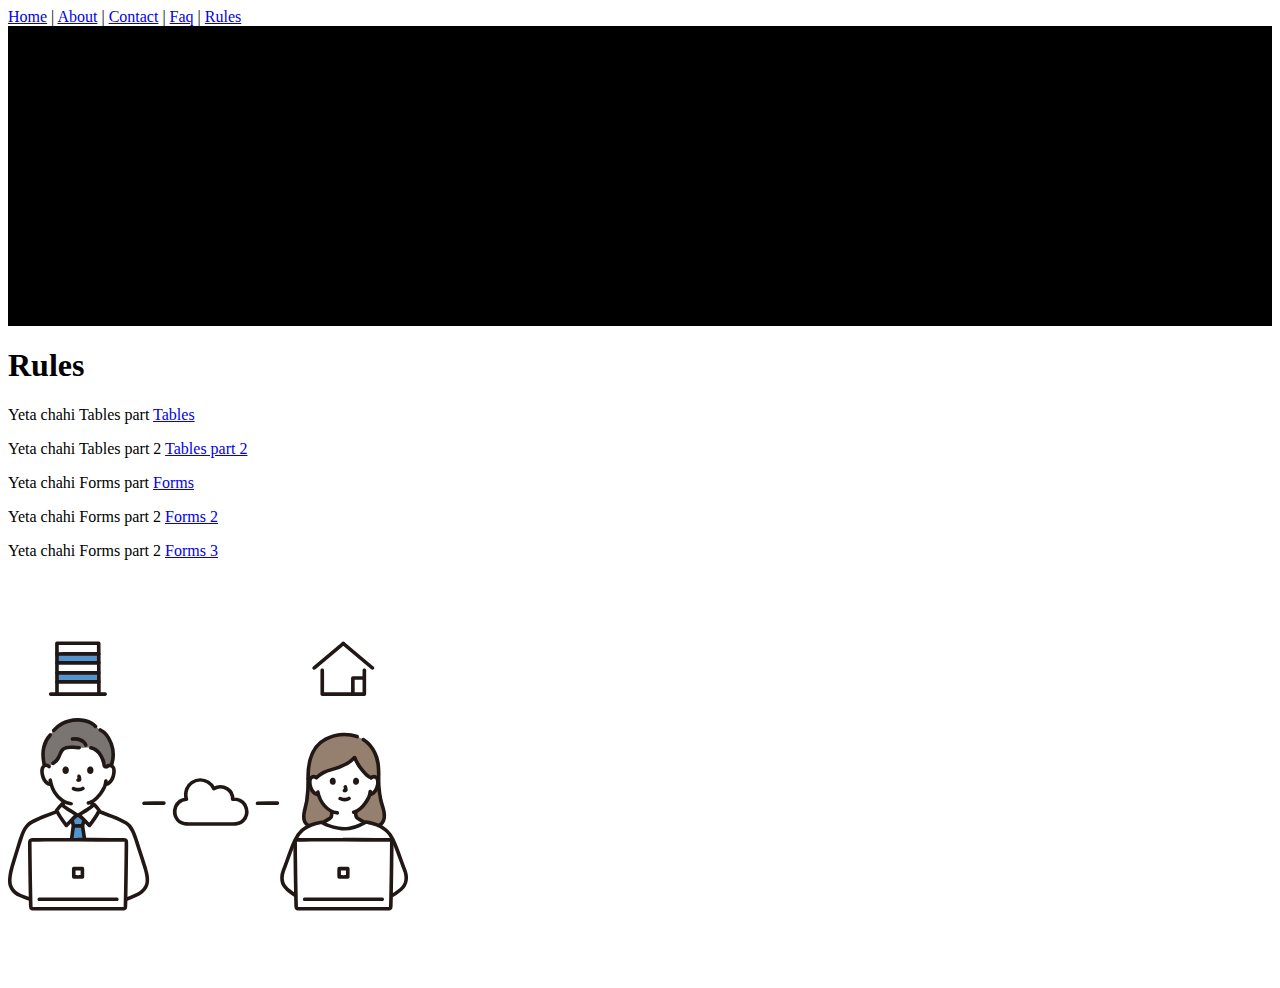
==== commit 26669ba4: "forms" ====
--- a/index.html
+++ b/index.html
@@ -1,26 +1,291 @@
 <!DOCTYPE html>
 <html lang="en">
-  <head>
-    <meta charset="UTF-8" />
-    <meta name="viewport" content="width=device-width, initial-scale=1.0" />
-    <title>Home</title>
-  </head>
-  <body>
-    <header>
-      <nav>
-        <a href="index.html">Home</a> | <a href="about.html">About</a> |
-        <a href="contact.html">Contact</a> | <a href="faq.html">Faq</a> |
-        <a href="#rule">Rules</a> 
-      </nav>
-    </header>
-    <div style="height: 300px; background-color: #000;"></div>
-    <div id="rule">
-        <h1>Rules</h1>
-        <p> Yeta chahi Tables part <a href="tables/tables.html">Tables</a></p>
-        <p> Yeta chahi Tables part 2 <a href="tables/tables_2.html">Tables part 2</a></p>
-        <p> Yeta chahi Forms part <a href="forms/forms.html">Forms</a></p>
-        <p> Yeta chahi Forms part 2 <a href="forms/forms_2.html">Forms 2</a></p>
-    </div>
-<svg viewBox="0 -72.21 441.653 441.653" xmlns="http://www.w3.org/2000/svg" fill="#000000"><g id="SVGRepo_bgCarrier" stroke-width="0"></g><g id="SVGRepo_tracerCarrier" stroke-linecap="round" stroke-linejoin="round"></g><g id="SVGRepo_iconCarrier"><defs><style>.a{fill:#211715;}.b{fill:#ffffff;}.c{fill:#7a7473;}.d{fill:#5394cf;}.e{fill:#957f6e;}</style></defs><path class="a" d="M150.207,180.738c7.334,0,14.666-.133,22-.135,2.574,0,2.578-4,0-4-7.334,0-14.666.132-22,.135-2.574,0-2.578,4,0,4Z"></path><path class="a" d="M275.49,180.738c7.334,0,14.667-.133,22-.135,2.574,0,2.579-4,0-4-7.333,0-14.666.132-22,.135-2.573,0-2.578,4,0,4Z"></path><path class="b" d="M196.974,174.238a19.235,19.235,0,0,1-.689-5.2,16.2,16.2,0,0,1,30.969-6.519,13.9,13.9,0,0,1,7.142-1.9c8.075,0,13.955,6.077,13.651,13.711a15.025,15.025,0,0,1,1.844-.116,13.393,13.393,0,0,1,13.658,13.574c0,8.188-5.7,13.828-13.658,13.828H197.807c-8.263,0-13.658-5.692-13.658-13.828A13.358,13.358,0,0,1,196.974,174.238Z"></path><path class="a" d="M198.9,173.707c-1.509-5.646-.166-11.812,4.457-15.618a14.8,14.8,0,0,1,15.9-1.474,14.134,14.134,0,0,1,6.269,6.914,2.021,2.021,0,0,0,2.736.717,12.572,12.572,0,0,1,12.906.318,11.063,11.063,0,0,1,4.878,9.766,2.009,2.009,0,0,0,2,2c5.148-.561,10.09,1.595,12.392,6.393a12.483,12.483,0,0,1-1.64,13.09c-2.727,3.094-6.4,3.8-10.338,3.8H202.009c-3.088,0-6.316.275-9.237-.92-4.922-2.014-7.221-7.5-6.526-12.579a11.5,11.5,0,0,1,10.728-9.879c2.555-.169,2.574-4.17,0-4a15.567,15.567,0,0,0-13.668,9.587,16.724,16.724,0,0,0,2.046,16.033c3.233,4.209,8.142,5.758,13.286,5.758h49.539c4.712,0,9.2-.839,12.727-4.221a16.4,16.4,0,0,0,4.08-15.84,15.376,15.376,0,0,0-11.91-11.034,17.4,17.4,0,0,0-5.027-.191l2,2a15.133,15.133,0,0,0-6.859-13.22,16.619,16.619,0,0,0-16.944-.318l2.737.718a18.263,18.263,0,0,0-33.379.665,19.95,19.95,0,0,0-.557,12.6C195.709,177.254,199.569,176.2,198.9,173.707Z"></path><path class="b" d="M109.247,138.175a4.761,4.761,0,0,1,3.81-1.115,4.5,4.5,0,0,1,3.233,2.149,6.371,6.371,0,0,1,.666,2.558,19.056,19.056,0,0,1-1.943,10.1,12.088,12.088,0,0,1-3.131,4.109,8.021,8.021,0,0,1-3.732,1.683s-.233.035-.64.1c-.306,1.145-.65,2.11-.819,2.623-1.045,2.837-6.71,12.387-13.951,16.427a16.619,16.619,0,0,0,.835,5.9c1.533,3.8,9.821,8.579,10.392,8.829,0,0-4.172,17.27-26.528,17.27S51,191.514,51,191.514c.57-.25,7.556-4.364,9.1-8.163.835-2.061.85-4.737.83-7.155a29.732,29.732,0,0,1-7.089-6.3,32.385,32.385,0,0,1-6.173-12.051l-1.218-.187a8.021,8.021,0,0,1-3.732-1.683,12.088,12.088,0,0,1-3.131-4.109,19.056,19.056,0,0,1-1.943-10.1,6.355,6.355,0,0,1,.666-2.558,4.5,4.5,0,0,1,3.233-2.149,4.761,4.761,0,0,1,3.81,1.115s-2.97-29.225,31.5-29.225S109.247,138.175,109.247,138.175Z"></path><path class="a" d="M90.742,177.156c.046,2.508.2,5.31,1.6,7.484a17.322,17.322,0,0,0,3.7,3.931,47.819,47.819,0,0,0,4.472,3.237,20.258,20.258,0,0,0,2.444,1.451,2.062,2.062,0,0,0,2.737-.718,2.016,2.016,0,0,0-.718-2.736,19.061,19.061,0,0,1-2.206-1.3q-.91-.577-1.8-1.193c-.374-.26-.746-.526-1.112-.8-.142-.1-.282-.211-.422-.317.342.259-.237-.186-.294-.232a25.623,25.623,0,0,1-1.966-1.73c-.272-.269-.537-.545-.79-.833-.137-.155-.269-.315-.4-.476.2.252.079.1-.04-.07a8.739,8.739,0,0,1-.548-.934c.229.436.015.033-.064-.2a9.535,9.535,0,0,1-.262-.943,17.463,17.463,0,0,1-.334-3.625,2,2,0,0,0-4,0Z"></path><path class="a" d="M52.005,193.241a17.1,17.1,0,0,0,2.353-1.439,35.987,35.987,0,0,0,4.141-3.2,13.491,13.491,0,0,0,3.2-3.969,17.458,17.458,0,0,0,1.229-7.473,2,2,0,0,0-4,0,26.416,26.416,0,0,1-.162,3.345,11.427,11.427,0,0,1-.3,1.426c-.065.229-.144.451-.219.675-.175.526.158-.275-.135.278a7.97,7.97,0,0,1-.5.809c-.064.09-.128.18-.2.269.125-.159.142-.182.053-.07-.129.157-.259.313-.394.465a19.153,19.153,0,0,1-1.684,1.663c-.3.265-.606.522-.917.774-.061.049-.557.44-.236.192-.14.108-.282.215-.424.321q-.846.629-1.726,1.21a15.937,15.937,0,0,1-2.106,1.274,2.016,2.016,0,0,0-.717,2.736,2.047,2.047,0,0,0,2.736.718Z"></path><path class="c" d="M114.814,115.411q-.276-.966-.616-1.92c-2.117-5.92-6.381-13.212-12.313-15.728l-5.136-3.9c-2.143-2.393-6.763-4.872-10.5-5.9a33.679,33.679,0,0,0-11.6-1.258c-9.658.7-17.868,4.314-24.26,11.638l-3.775,4.943c-6.471,7.01-10.08,17.271-6.65,32.669l.329,1.478a4.431,4.431,0,0,1,1.243-.377,4.761,4.761,0,0,1,3.81,1.115l5.047-3.754c2.994-1.622,4.19-3.631,6.042-7.38,1.338-2.71,2.134-5.877,4.424-7.8a11.344,11.344,0,0,1,6.244-2.178,44.1,44.1,0,0,1,11.54.316c4.019.682,8.356-1.039,12.85.071,5.081,1.093,8.2,4.194,10.76,8.176a25.231,25.231,0,0,1,2.417,4.864,25.5,25.5,0,0,1,.917,3.036c.241,1.022.389,2.02.546,3.074a2.411,2.411,0,0,0,1,1.562,2.48,2.48,0,0,0,2.113.017,4.761,4.761,0,0,1,3.81-1.115,4.618,4.618,0,0,1,.918.236A36.355,36.355,0,0,0,114.814,115.411Z"></path><path class="a" d="M90.96,119.374c4.616,1.04,7.809,4.188,10.132,8.186a23.982,23.982,0,0,1,2.87,8.019c.248,1.444.405,2.79,1.551,3.846a4.208,4.208,0,0,0,4.266.678,2.05,2.05,0,0,0,1.4-2.46,2.019,2.019,0,0,0-2.46-1.4c-.291.1-.488.2-.583.1-.257-.268-.227-1.306-.282-1.641a25.75,25.75,0,0,0-1.054-4.192,28.065,28.065,0,0,0-3.654-7.142,18.663,18.663,0,0,0-11.12-7.856c-2.507-.565-3.577,3.291-1.063,3.857Z"></path><path class="a" d="M79.174,115.447a43.031,43.031,0,0,0-10.2-.539c-3.348.193-6.9.645-9.536,2.914-2.491,2.145-3.338,5.368-4.736,8.209-1.369,2.78-3.22,5.45-6.032,6.9-2.288,1.182-.267,4.635,2.019,3.454a16.864,16.864,0,0,0,6.4-6.4c1.565-2.571,2.284-5.627,4.017-8.086,1.694-2.406,4.749-2.783,7.473-2.966a38.912,38.912,0,0,1,9.522.372c2.516.459,3.6-3.4,1.063-3.857Z"></path><path class="a" d="M100.876,99.49c5.721,2.519,9.294,8.732,11.337,14.376a33.884,33.884,0,0,1,.26,21.7c-.792,2.456,3.069,3.507,3.857,1.063a37.514,37.514,0,0,0-.375-24.136c-2.4-6.44-6.494-13.561-13.06-16.453a2.065,2.065,0,0,0-2.737.717,2.015,2.015,0,0,0,.718,2.737Z"></path><path class="a" d="M45.2,101.876a31.82,31.82,0,0,0-7.552,14.072c-1.618,6.765-1.088,13.8.387,20.543.55,2.513,4.407,1.45,3.857-1.064-1.318-6.022-1.833-12.366-.387-18.416A27.686,27.686,0,0,1,48.027,104.7c1.735-1.9-1.086-4.732-2.828-2.828Z"></path><path class="a" d="M98.163,92.451c-4.93-5.321-13.2-7.575-20.21-7.807A38.317,38.317,0,0,0,57.834,89.6a35.785,35.785,0,0,0-8.86,7.333c-1.7,1.924,1.121,4.763,2.828,2.828A32.608,32.608,0,0,1,71.674,89.032a33.164,33.164,0,0,1,13.579.739c3.626.958,7.5,2.719,10.081,5.508,1.754,1.893,4.577-.941,2.829-2.828Z"></path><path class="a" d="M87.758,113.969a11.635,11.635,0,0,0-6.515-6.75,18.249,18.249,0,0,0-10.6-1.339,2.016,2.016,0,0,0-1.4,2.461,2.048,2.048,0,0,0,2.46,1.4,13.5,13.5,0,0,1,7.514.936,10.621,10.621,0,0,1,3,1.913c.216.2.424.414.621.635a2.418,2.418,0,0,1,.353.443,8.995,8.995,0,0,1,.48.808c.017.033.169.367.112.228s.108.341.106.333a2,2,0,1,0,3.857-1.064Z"></path><path class="a" d="M106.1,154.111a18.068,18.068,0,0,1-1.051,4.878c-.094.286-.2.57-.287.859-.037.122-.2.483.017-.019-.147.341-.307.675-.474,1.006a40.9,40.9,0,0,1-3.519,5.658c-3.084,4.228-7.266,8.705-12.547,9.944-2.506.587-1.445,4.445,1.063,3.857,6.244-1.465,11.092-6.574,14.765-11.547,3.175-4.3,5.811-9.171,6.033-14.636.1-2.574-3.9-2.569-4,0Z"></path><path class="a" d="M44.705,153.8A36.867,36.867,0,0,0,52.7,171.637c4.408,5.15,10.2,8.876,17.024,9.609a2.012,2.012,0,0,0,2-2,2.046,2.046,0,0,0-2-2c-5.877-.632-10.789-4.347-14.473-8.766-3.725-4.469-5.7-10.074-6.684-15.739a2.018,2.018,0,0,0-2.461-1.4,2.046,2.046,0,0,0-1.4,2.46Z"></path><path class="a" d="M110.662,139.589a2.68,2.68,0,0,1,3.824.5,5.5,5.5,0,0,1,.532,2.784,16.244,16.244,0,0,1-.231,3.34c-.725,3.972-2.758,8.72-7.169,9.511a2.018,2.018,0,0,0-1.4,2.46,2.043,2.043,0,0,0,2.46,1.4c6.623-1.187,9.78-8.671,10.278-14.673.254-3.062.024-6.584-2.627-8.572a6.8,6.8,0,0,0-8.5.422,2.015,2.015,0,0,0,0,2.828,2.044,2.044,0,0,0,2.829,0Z"></path><path class="a" d="M46.759,136.761a6.8,6.8,0,0,0-8.5-.422c-2.652,1.983-2.88,5.514-2.626,8.572.5,6,3.655,13.486,10.278,14.673a2.055,2.055,0,0,0,2.46-1.4,2.017,2.017,0,0,0-1.4-2.46c-4.411-.791-6.444-5.539-7.169-9.511a16.108,16.108,0,0,1-.234-3.155,6.3,6.3,0,0,1,.458-2.842,2.664,2.664,0,0,1,3.9-.63,2.056,2.056,0,0,0,2.829,0,2.016,2.016,0,0,0,0-2.828Z"></path><path class="b" d="M27.3,285.838c-4.6-1.656-13.033-4.6-16.282-6.467-4.855-2.791-8.65-7.808-8.982-13.4a54.445,54.445,0,0,1,1.563-13.7c2.223-8.168,7.327-24.446,9.4-31.067,3.412-10.918,6.207-16.548,10.38-19.832,5.581-4.392,24.728-11.026,34.206-14.851l16.73,5.66c1.91,0,3.4-.008,5.387-.011l17.319-5.649c9.478,3.825,29.108,10.459,34.689,14.851,4.173,3.284,6.968,8.914,10.38,19.832,2.069,6.621,7.725,23.175,10.085,31.481.988,3.474,2.192,10.11,1.564,13.7-.964,5.516-5,9.825-9.856,12.616-3.249,1.868-11.5,5.179-16.1,6.835Z"></path><path class="b" d="M78.948,192.171l-4.64.01L55.72,184.655c3.016,12.929,8.374,26.885,12.621,39.463,3.226,9.553,5.74,15.9,9.54,25.319l8.55-25.319c4.248-12.578,9.606-26.534,12.621-39.463L79.695,192.17Z"></path><path class="d" d="M85.482,226.418c-1.62-10.83-3.333-22.143-3.323-22.742a11.787,11.787,0,0,1,.757-3.427c.489-1.5.775-2.8,1.1-4.091-.59-.612-1.176-1.228-1.736-1.843-.85-.933-1.541-1.631-2.061-2.148-2.165,0-3.714.01-5.675.011-.519.516-1.205,1.211-2.05,2.137-.534.587-1.092,1.175-1.656,1.76.345,1.787.592,2.938.977,4.584.063.294.136.578.21.872a8.121,8.121,0,0,1,.315,1.935c0,.368-1.766,13.262-3.048,23.776Z"></path><path class="a" d="M96.482,188.449c8.41,3.386,17.025,6.264,25.331,9.911,1.841.808,3.672,1.651,5.447,2.6.715.381,1.422.78,2.107,1.214a9.227,9.227,0,0,1,1.443,1.042c2.85,2.447,4.636,5.866,6.084,9.3,1.836,4.358,3.141,8.916,4.606,13.406s2.964,9,4.431,13.5c1.413,4.338,2.827,8.679,4.1,13.061a52.569,52.569,0,0,1,1.462,6.61,23.214,23.214,0,0,1,.311,6.76c-.806,5.5-5.366,9.627-10.077,12.034a125.431,125.431,0,0,1-14.48,6.02c-2.4.868-1.365,4.735,1.064,3.857,4.747-1.715,9.475-3.583,14.04-5.741,4.591-2.17,8.854-5.342,11.384-9.84,2.766-4.916,2.344-10.259,1.369-15.614a106.173,106.173,0,0,0-3.676-13.133c-1.575-4.935-3.2-9.852-4.822-14.772-1.477-4.488-2.824-9.03-4.418-13.477s-3.425-8.93-6.436-12.62a23.751,23.751,0,0,0-8.378-6.033c-9.633-4.694-19.9-7.948-29.828-11.944a2.013,2.013,0,0,0-2.46,1.4,2.049,2.049,0,0,0,1.4,2.46Z"></path><path class="a" d="M57.047,184.592c-8.922,3.593-18.04,6.714-26.8,10.709-3.333,1.521-6.818,3.129-9.488,5.7-3.033,2.919-4.924,6.789-6.509,10.626-1.9,4.6-3.3,9.4-4.783,14.15q-2.205,7.072-4.359,14.161c-1.32,4.363-2.81,8.749-3.783,13.2a62.043,62.043,0,0,0-1.124,7.6,26.668,26.668,0,0,0,.136,7.6C1.493,274.2,5.989,279.2,11.268,281.757a156.562,156.562,0,0,0,15.5,6.009c2.426.873,3.472-2.991,1.063-3.857-4.436-1.6-8.936-3.1-13.249-5.009-4.179-1.853-7.9-4.784-9.659-9.14-1.764-4.376-.835-9.779.007-14.275a119.342,119.342,0,0,1,3.326-12.111c2.693-8.99,5.274-18.085,8.423-26.929,1.38-3.874,2.985-8.076,5.631-11.235a14.6,14.6,0,0,1,3.165-2.888,40.436,40.436,0,0,1,4.486-2.477c9.1-4.453,18.771-7.618,28.152-11.4a2.063,2.063,0,0,0,1.4-2.46,2.013,2.013,0,0,0-2.46-1.4Z"></path><path class="a" d="M72.786,205.765c3.028,0,6.056-.066,9.084-.068a2,2,0,0,0,0-4c-3.028,0-6.056.067-9.084.068a2,2,0,0,0,0,4Z"></path><path class="a" d="M68.811,197.47c.347,1.742.759,3.465,1.155,5.2a4.286,4.286,0,0,1,.092,1.559c-.2,1.7-.438,3.391-.661,5.085-.8,6.049-1.588,12.1-2.329,18.154a2.012,2.012,0,0,0,2,2,2.048,2.048,0,0,0,2-2c.753-6.157,1.56-12.307,2.369-18.457.216-1.64.5-3.288.64-4.937a7.64,7.64,0,0,0-.211-2.275c-.389-1.8-.839-3.582-1.2-5.389-.5-2.522-4.358-1.454-3.857,1.064Z"></path><path class="a" d="M79.695,190.17l-5.387.011a2,2,0,0,0,0,4l5.387-.011a2,2,0,1,0,0-4Z"></path><path class="a" d="M87.66,226.136c-.862-5.768-1.736-11.534-2.581-17.3q-.209-1.43-.413-2.86-.077-.539-.15-1.078c-.047-.346.056.446-.008-.066-.015-.113-.031-.226-.043-.34-.225-2,.86-4.076,1.345-5.992.632-2.5-3.225-3.561-3.857-1.063-.562,2.217-1.711,4.556-1.509,6.885.144,1.649.446,3.3.685,4.938C82,215.24,82.909,221.219,83.8,227.2a2.014,2.014,0,0,0,2.46,1.4,2.05,2.05,0,0,0,1.4-2.46Z"></path><path class="b" d="M64.476,203.259c-3.814-5.111-7.91-10.195-10.851-16.592a64.771,64.771,0,0,1,5.592-6.556c3.3,3.111,8.963,6.667,15.113,10.246a7.36,7.36,0,0,1,1.36.768c.167.312-.159.586-.312.831-.24.385-1.349,1.442-3.432,3.579C69.291,198.259,66.775,200.815,64.476,203.259Z"></path><path class="b" d="M89.884,203.259c3.815-5.111,7.911-10.195,10.852-16.592a64.9,64.9,0,0,0-5.592-6.556c-3.3,3.111-8.963,6.667-15.114,10.246a7.377,7.377,0,0,0-1.359.768c-.167.312.158.586.312.831.24.385,1.348,1.442,3.431,3.579C85.069,198.259,87.586,200.815,89.884,203.259Z"></path><path class="a" d="M66.2,202.25c-3.97-5.311-8.039-10.547-10.852-16.593l-.312,2.424a62.32,62.32,0,0,1,5.592-6.556H57.8a55.387,55.387,0,0,0,7.562,5.7c1.539,1,3.1,1.972,4.678,2.92q1.243.747,2.495,1.48c.354.207.7.421,1.068.612.129.068.951.589.669.3l-.585-1.415.027.3.273-1.01a6.313,6.313,0,0,1-.381.594c.371-.526.118-.151.01-.046-.263.258-.51.537-.769.8-.983,1-1.971,2-2.952,3.007-2.29,2.347-4.587,4.687-6.836,7.074-1.764,1.873,1.059,4.707,2.829,2.828,2.65-2.813,5.358-5.574,8.065-8.333,1.419-1.446,5.019-4.109,3.3-6.426a4.282,4.282,0,0,0-1.635-1.129c-.89-.469-1.749-1.01-2.613-1.524-1.6-.954-3.2-1.926-4.769-2.932a52.635,52.635,0,0,1-7.612-5.632,2.038,2.038,0,0,0-2.828,0,62.54,62.54,0,0,0-5.593,6.555,2.134,2.134,0,0,0-.312,2.424c2.813,6.046,6.881,11.282,10.851,16.593a2.063,2.063,0,0,0,2.737.717A2.014,2.014,0,0,0,66.2,202.25Z"></path><path class="a" d="M91.611,204.269c3.97-5.311,8.039-10.547,10.852-16.593a2.13,2.13,0,0,0-.313-2.424,62.411,62.411,0,0,0-5.592-6.555,2.041,2.041,0,0,0-2.829,0,52.5,52.5,0,0,1-7.611,5.632c-1.572,1.006-3.165,1.978-4.769,2.932-.864.514-1.723,1.058-2.613,1.524a4.293,4.293,0,0,0-1.635,1.129c-1.716,2.317,1.883,4.978,3.3,6.426,2.707,2.759,5.415,5.52,8.066,8.333,1.769,1.878,4.594-.954,2.829-2.828-2.249-2.387-4.546-4.727-6.836-7.074q-1.428-1.463-2.864-2.916c-.289-.294-.563-.6-.857-.892-.117-.114-.35-.478.01.046-.136-.2-.264-.382-.382-.594l.273,1.01.028-.3-.586,1.415c-.285.291.39-.16.525-.229.414-.211.812-.449,1.212-.684q1.156-.678,2.307-1.367c1.639-.983,3.266-1.988,4.866-3.033a55.335,55.335,0,0,0,7.563-5.7H93.729a62.211,62.211,0,0,1,5.593,6.556l-.313-2.424C96.2,191.7,92.127,196.939,88.157,202.25a2.013,2.013,0,0,0,.718,2.736A2.046,2.046,0,0,0,91.611,204.269Z"></path><path class="b" d="M77.206,218.84c-21.779.157-43.453.284-51.148.31a2.211,2.211,0,0,0-2.206,2.222c.044,12.5.648,55.774,1.107,71.679a2.216,2.216,0,0,0,2.253,2.151c6.955-.107,28.5-.041,49.994.032,21.5-.073,43.039-.139,49.993-.032a2.216,2.216,0,0,0,2.254-2.151c.459-15.9,1.062-59.176,1.107-71.679a2.212,2.212,0,0,0-2.206-2.222C120.658,219.124,98.985,219,77.206,218.84Z"></path><path class="a" d="M77.386,216.84q-23.007.165-46.016.288l-3.353.015a8.454,8.454,0,0,0-3.483.388c-2.62,1.173-2.5,3.794-2.489,6.21q.042,6.5.128,13,.2,17.3.505,34.6.135,7.722.3,15.444c.045,1.994.056,3.993.15,5.985a4.423,4.423,0,0,0,2.321,3.968,7.275,7.275,0,0,0,3.488.442c14-.137,28.008-.016,42.01.03,15.975.052,31.951-.093,47.926-.063,2.352,0,4.7.01,7.057.034a6.6,6.6,0,0,0,3.661-.587,4.567,4.567,0,0,0,2.052-4.013c.163-4.391.214-8.789.3-13.182q.339-17.418.556-34.837.1-7.6.178-15.21.029-2.853.048-5.7c.016-2.465.057-5.193-2.729-6.221a9.757,9.757,0,0,0-3.355-.287l-3.381-.016q-4.533-.023-9.066-.048-11.861-.068-23.722-.148-6.544-.044-13.089-.091c-2.574-.019-2.577,3.981,0,4q22.292.16,44.582.281c2.086.01,4.214-.1,6.3.028.7.044.476.46.472,1.218s-.009,1.542-.015,2.313q-.048,6.39-.13,12.779-.2,16.626-.486,33.25-.13,7.542-.291,15.082-.066,2.959-.143,5.917a9.922,9.922,0,0,1-.033,1.158c-.046.306.056.294-.34.335a23.946,23.946,0,0,1-2.541-.027c-13.726-.1-27.455-.006-41.181.039-15.46.051-30.921-.085-46.381-.065q-3.646,0-7.293.027a14.32,14.32,0,0,1-2.509.027c-.335-.061-.215-.044-.259-.336a11.4,11.4,0,0,1-.038-1.359q-.172-6.489-.286-12.978-.323-16.745-.533-33.492-.1-7.355-.175-14.709-.03-2.872-.051-5.744-.009-1.149-.015-2.3a3.938,3.938,0,0,1,0-.914c.074-.277.12-.2.568-.223,2.1-.128,4.247-.018,6.353-.029q4.477-.023,8.955-.049,11.438-.066,22.874-.143l12.6-.088C79.959,220.821,79.965,216.821,77.386,216.84Z"></path><path class="a" d="M34.537,286.757c23.385-.144,46.775.019,70.161-.016,5.179-.008,10.358-.016,15.537.016,2.575.016,2.577-3.984,0-4-23.385-.144-46.775.019-70.16-.016-5.18-.008-10.359-.016-15.538.016-2.573.016-2.579,4.016,0,4Z"></path><path class="a" d="M77.386,248.882c-1.59.015-3.181.036-4.772.038a2.03,2.03,0,0,0-2,2q-.011,2.5-.007,5.006c0,.98,0,1.96.012,2.94,0,.353,0,.706.014,1.058a2.079,2.079,0,0,0,2.17,2.133c2.859,0,5.719-.019,8.578-.006a3.451,3.451,0,0,0,1.764-.259,2.364,2.364,0,0,0,1-2.3c.012-.918.015-1.835.017-2.753q.006-2.907-.006-5.814a2.03,2.03,0,0,0-2-2c-1.59,0-3.181-.023-4.772-.038a2,2,0,0,0,0,4c1.591.015,3.182.036,4.772.038l-2-2c.012,3.047.054,6.1-.022,9.144l.273-1.009h0l1.727-.99c-.524-.048-1.065-.015-1.591-.015-1.053,0-2.105.011-3.158.011-1.028,0-2.056-.01-3.083-.011-.55,0-1.117-.036-1.666.015l1.727.99h0l.274,1.009c-.076-3.046-.035-6.1-.023-9.144l-2,2c1.591,0,3.182-.023,4.772-.038a2,2,0,1,0,0-4Z"></path><path class="a" d="M71.274,164.23a13.2,13.2,0,0,0,6.353,1.479,10.429,10.429,0,0,0,6.491-1.948,2,2,0,0,0,0-2.829,2.062,2.062,0,0,0-2.828,0c.681-.531-.1.033-.316.149-.172.09-.643.227-.043.04-.177.055-.348.133-.525.19-.223.072-.449.133-.678.186-.152.035-.652.218-.789.149l.215-.029c-.083.01-.165.019-.248.027-.144.014-.288.026-.433.036-.347.022-.695.031-1.043.029q-.468,0-.934-.034c-.143-.01-.286-.021-.428-.035s-.566.027-.1-.008a4.4,4.4,0,0,1-1.371-.305c-.192-.057-.379-.126-.569-.191-.471-.161.388.189-.038-.012-.235-.111-.467-.226-.7-.348a2,2,0,0,0-2.019,3.454Z"></path><path class="a" d="M76.427,149.5a28.726,28.726,0,0,1,.68,3.107l-.072-.531a1.922,1.922,0,0,1,.012.429l.071-.532a.988.988,0,0,1-.047.193l.2-.478a.829.829,0,0,1-.068.124l.312-.405a.637.637,0,0,1-.1.1l.405-.312a2.142,2.142,0,0,1-.246.13l.477-.2a1.764,1.764,0,0,1-.415.121l.532-.071a1.687,1.687,0,0,1-.389,0l.531.072c-.146-.021-.29-.057-.437-.076a1.506,1.506,0,0,0-.8-.036,1.486,1.486,0,0,0-.743.237,2,2,0,0,0-.718,2.737,1.916,1.916,0,0,0,1.2.919c.371.05.73.143,1.107.159a3.605,3.605,0,0,0,1.676-.405,2.506,2.506,0,0,0,1.364-1.643,3.949,3.949,0,0,0-.014-1.724c-.17-1-.4-1.994-.658-2.975a2.064,2.064,0,0,0-.92-1.2,2.038,2.038,0,0,0-1.541-.2,2.017,2.017,0,0,0-1.195.919,2.1,2.1,0,0,0-.2,1.541Z"></path><path class="a" d="M60.389,140.594c-.519,1.686-.181,5.565,3.014,5.9,4.223-.025,4.447-4.715,3.026-6.92C65.265,137.763,61.843,137.012,60.389,140.594Z"></path><path class="a" d="M94.2,140.594c.519,1.686.181,5.565-3.014,5.9-4.223-.025-4.447-4.715-3.026-6.92C89.327,137.763,92.749,137.013,94.2,140.594Z"></path><path class="b" d="M54.094,57.14v1.107c11.849,0,34.561,0,46.295,0,0-.768,0-1.206,0-1.206,0-5.967-.235-48.473-.235-55.044H54.03C54.03,2.161,54.094,48.162,54.094,57.14Z"></path><path class="d" d="M99.891,13.749c-9.51.015-36.836.084-45.78.1,0,3,.009,6.389.014,9.925,12.011-.027,44.044-.088,46.179-.088-.017-3.513-.033-6.9-.046-9.937Z"></path><path class="d" d="M56.664,44.737l-2.576.006c0-3.095-.008-6.473-.015-9.931,3.368,0,43.368-.087,46.226-.087.013,3.5.029,6.88.043,9.93C98.663,44.655,72.1,44.7,56.664,44.737Z"></path><path class="a" d="M54.133,15.853q18.939-.042,37.877-.086,4.137-.009,8.273-.014c2.573,0,2.578-4,0-4q-18.934.021-37.868.08l-8.282.02c-2.574.005-2.579,4.005,0,4Z"></path><path class="a" d="M54.118,25.773q18.963-.042,37.927-.086,4.127-.009,8.253-.014c2.573,0,2.578-4,0-4q-18.939.021-37.876.08l-8.3.02c-2.574,0-2.579,4,0,4Z"></path><path class="a" d="M54.1,36.813q18.955-.042,37.913-.086,4.147-.009,8.3-.014c2.573,0,2.578-4,0-4q-18.9.021-37.8.08l-8.41.02c-2.574,0-2.579,4,0,4Z"></path><path class="a" d="M54.083,46.743q18.99-.042,37.979-.086,4.136-.009,8.271-.014c2.573,0,2.578-4,0-4q-18.907.021-37.815.08l-8.435.02c-2.574,0-2.579,4,0,4Z"></path><path class="a" d="M47.138,60.25h60.139c2.574,0,2.578-4,0-4H47.138c-2.573,0-2.578,4,0,4Z"></path><path class="a" d="M102.385,57.044c0-15.444-.14-30.888-.206-46.332-.012-2.9-.028-5.808-.029-8.712a2.029,2.029,0,0,0-2-2H54.03a2.029,2.029,0,0,0-2,2q0,8,.022,15.993.018,13.976.034,27.951.006,5.6.008,11.2c0,2.574,4,2.579,4,0q0-11.579-.022-23.157Q56.057,21,56.038,8.011q0-3.006-.008-6.011l-2,2h46.12l-2-2c0,15.547.139,31.1.207,46.641.012,2.8.028,5.6.028,8.4,0,2.573,4,2.578,4,0Z"></path><path class="e" d="M406.552,204.587a11.941,11.941,0,0,0,9-11.173,33.141,33.141,0,0,0-1.825-10.609c-1.5-4.662-4.4-14.135-4.606-31.069l0,0a100.923,100.923,0,0,0-.2-13.956c-.653-8.955-4.753-18.954-10.654-24.512-2.551-2.4-3.293-3.524-6.069-5l-6.665-3.175c-4.1-1.543-7.915-2.285-15.113-2.285a42.512,42.512,0,0,0-26.966,10.292c-7.733,7.227-12.638,20.428-12.019,38.632v0c.007,13.588-1.03,23.39-2.483,28.958-.2.788-.4,1.688-.592,2.652a34.9,34.9,0,0,0-1.693,10.119c-.054,2.945.455,6.254,2.81,8.024,1.656,1.444,4.507,3.191,7.542,3.1Z"></path><path class="b" d="M393.6,199.7c-3.7-2-8.466-4.453-9.006-5.788-.715-1.759-.67-4.1-.657-6.137,7.543-3.235,13.611-13.388,14.67-16.26.159-.485.485-1.4.783-2.484l.595-.091a7.579,7.579,0,0,0,3.529-1.591,11.453,11.453,0,0,0,2.96-3.884,18.02,18.02,0,0,0,1.836-9.546,6.011,6.011,0,0,0-.629-2.417,4.252,4.252,0,0,0-3.056-2.032,4.449,4.449,0,0,0-3.561,1.034c-5.88-1.137-16.349-15.877-18.31-22.386-3.682,4.543-11.735,8.879-19.014,11.439-1.493.525-6.285,1.909-9.01,2.7a39.549,39.549,0,0,0-14.31,8.127,4.432,4.432,0,0,0-3.407-.914,4.248,4.248,0,0,0-3.056,2.032,6,6,0,0,0-.63,2.417,18.012,18.012,0,0,0,1.837,9.546,11.45,11.45,0,0,0,2.959,3.884,7.265,7.265,0,0,0,4.648,1.662,30.691,30.691,0,0,0,5.868,11.5,26.211,26.211,0,0,0,8.867,7.127c.009,2.07.077,4.472-.65,6.276-.528,1.3-6.071,4.38-9.182,6.01,0,0,2.222,16.815,23.185,16.815S393.6,199.7,393.6,199.7Z"></path><path class="a" d="M329.428,151.736a146.129,146.129,0,0,1-1.544,24.287c-.6,3.524-1.692,6.919-2.421,10.408-.878,4.209-1.51,9.256.258,13.327,1.782,4.1,6.942,6.844,11.291,6.83,2.573-.008,2.578-4.008,0-4-3.1.01-7-2.085-7.921-5.2-1.121-3.817-.262-8.427.784-12.163a93.873,93.873,0,0,0,3.081-18.759c.349-4.9.47-9.815.472-14.727,0-2.574-4-2.578-4,0Z"></path><path class="a" d="M407.122,151.736a115.728,115.728,0,0,0,2.617,24.187c1.366,5.977,4.518,12.228,3.771,18.456a10.011,10.011,0,0,1-7.489,8.28c-2.5.592-1.444,4.45,1.063,3.857a13.849,13.849,0,0,0,9.249-7.777c1.894-4.229,1.286-9.085.191-13.462-.663-2.65-1.607-5.224-2.3-7.867a88.177,88.177,0,0,1-1.922-9.494,122.142,122.142,0,0,1-1.178-16.18c-.035-2.572-4.035-2.579-4,0Z"></path><path class="a" d="M386.059,103.171a43.962,43.962,0,0,0-16.967-2.332,44.57,44.57,0,0,0-19.185,5.37,34.285,34.285,0,0,0-11.319,9.349,42.009,42.009,0,0,0-6.77,14.049,72.511,72.511,0,0,0-2.389,22.132c.081,2.568,4.081,2.579,4,0-.35-11.108,1.067-23.1,7.434-32.529,5.634-8.34,16.242-13.276,26.054-14.225A40.881,40.881,0,0,1,385,107.028c2.415.9,3.458-2.965,1.063-3.857Z"></path><path class="a" d="M411.12,151.739a76.3,76.3,0,0,0,.03-10.11,63,63,0,0,0-.938-9.048,41.035,41.035,0,0,0-8.941-19.065,30.986,30.986,0,0,0-8.07-6.968c-2.264-1.226-4.285,2.227-2.019,3.454a27.714,27.714,0,0,1,6.536,5.55,30.6,30.6,0,0,1,5.193,7.711,44.875,44.875,0,0,1,4.2,17.7,78.824,78.824,0,0,1,0,10.78c-.216,2.565,3.785,2.55,4,0Z"></path><path class="b" d="M320.859,282.154c-8.027-4.123-15.617-9.649-17.413-15.232a21.454,21.454,0,0,1,.893-14.727c4.2-10.209,7.588-21.745,12.4-32.383a39.987,39.987,0,0,1,5.75-9.121,42.531,42.531,0,0,1,10.551-7.4c3.994-1.635,12.975-3.871,13.681-3.418,6.171,3.6,15.259,6.991,24.386,6.955,9.127.036,17.864-3.689,24.035-7.29.706-.452,10.038,2.118,14.032,3.753a42.528,42.528,0,0,1,10.55,7.4,39.951,39.951,0,0,1,5.751,9.121c4.81,10.638,8.2,22.174,12.4,32.383a21.454,21.454,0,0,1,.893,14.727c-1.8,5.583-9.386,11.109-17.414,15.232"></path><path class="a" d="M341.994,151.661a41.16,41.16,0,0,1,6.782-4.723,43.021,43.021,0,0,1,9-3.48,78.556,78.556,0,0,0,17.7-7.076,32.4,32.4,0,0,0,8.55-6.685c1.66-1.949-1.156-4.792-2.828-2.828-4.23,4.967-10.817,8.092-16.816,10.334-5.685,2.125-11.707,3.117-17.108,6a45.709,45.709,0,0,0-8.113,5.632c-1.961,1.673.88,4.491,2.828,2.828Z"></path><path class="a" d="M402.433,151.942a2.423,2.423,0,0,1,3.443.453,5.094,5.094,0,0,1,.489,2.577,15.24,15.24,0,0,1-.215,3.128c-.678,3.718-2.568,8.174-6.7,8.915a2.017,2.017,0,0,0-1.4,2.46,2.043,2.043,0,0,0,2.46,1.4c6.311-1.131,9.321-8.257,9.8-13.977.244-2.939,0-6.293-2.537-8.2a6.535,6.535,0,0,0-8.167.416,2.015,2.015,0,0,0,0,2.828,2.043,2.043,0,0,0,2.828,0Z"></path><path class="a" d="M397.935,165.593a16.99,16.99,0,0,1-.989,4.582c-.089.27-.192.539-.272.812-.037.127-.2.476.027-.044-.139.322-.29.638-.447.951a38.561,38.561,0,0,1-3.328,5.348c-2.9,3.975-6.832,8.186-11.8,9.35-2.5.588-1.445,4.446,1.063,3.857,5.932-1.391,10.534-6.241,14.023-10.966,3.014-4.08,5.508-8.7,5.718-13.89.1-2.574-3.9-2.57-4,0Z"></path><path class="a" d="M342.024,149.114a6.537,6.537,0,0,0-8.167-.416c-2.544,1.9-2.781,5.263-2.537,8.2.475,5.72,3.486,12.846,9.8,13.977a2.057,2.057,0,0,0,2.461-1.4,2.018,2.018,0,0,0-1.4-2.46c-4.133-.741-6.022-5.2-6.7-8.915a15.05,15.05,0,0,1-.217-2.953,5.857,5.857,0,0,1,.418-2.632,2.407,2.407,0,0,1,3.516-.573,2.053,2.053,0,0,0,2.828,0,2.015,2.015,0,0,0,0-2.828Z"></path><path class="a" d="M340.207,166.943c2.468,11.6,10.924,23.066,23.446,24.411a2.013,2.013,0,0,0,2-2,2.045,2.045,0,0,0-2-2c-5.117-.549-9.472-3.614-12.827-7.357a30.21,30.21,0,0,1-6.762-14.117c-.536-2.517-4.392-1.452-3.857,1.063Z"></path><path class="a" d="M381.932,187.783a23.919,23.919,0,0,0,.394,5.586,5.368,5.368,0,0,0,1.035,2.274,6.787,6.787,0,0,0,1.131,1.03,58.037,58.037,0,0,0,8.095,4.758,2,2,0,0,0,2.019-3.454,68.2,68.2,0,0,1-7.511-4.319c-.075-.053-.228-.122-.277-.2q.348.271.1.077l-.092-.077c-.165-.139-.312-.29-.468-.438-.112-.107-.3-.41.094.137a1.143,1.143,0,0,1-.112-.187c.258.572.022,0-.011-.108-.057-.182-.106-.367-.149-.553s-.078-.384-.114-.577c-.079-.421,0,.208-.036-.265-.035-.41-.068-.819-.084-1.231-.031-.816-.022-1.633-.017-2.45a2,2,0,0,0-4,0Z"></path><path class="a" d="M355.5,187.914c.006.931.015,1.864-.04,2.8-.014.241-.038.481-.056.722-.032.423.048-.174-.034.275s-.207.882-.32,1.327c-.108.422.092-.169.023-.025-.021.044-.1.118-.107.163.078-.366.322-.355.08-.135-.08.074-.154.155-.234.228a2.93,2.93,0,0,1-.5.424c.516-.288.023-.022-.1.066s-.222.159-.333.237a66.9,66.9,0,0,1-7.22,4.208,2.016,2.016,0,0,0-.718,2.736,2.046,2.046,0,0,0,2.737.718,58.976,58.976,0,0,0,7.659-4.522,6.228,6.228,0,0,0,2.571-3.035,19.038,19.038,0,0,0,.593-6.182,2,2,0,1,0-4,0Z"></path><path class="a" d="M381.061,129.4a52.022,52.022,0,0,0,8.333,13.826,43.145,43.145,0,0,0,5.487,5.9,13.5,13.5,0,0,0,5.608,3.3c2.508.553,3.58-3.3,1.063-3.857-.2-.045-.4-.1-.6-.161-.142-.041-.459-.181-.145-.043a9.4,9.4,0,0,1-1.145-.614,13.852,13.852,0,0,1-2.228-1.7,44.356,44.356,0,0,1-5.215-5.666,62.341,62.341,0,0,1-4.405-6.385,37.1,37.1,0,0,1-2.9-5.676,2.054,2.054,0,0,0-2.46-1.4,2.017,2.017,0,0,0-1.4,2.46Z"></path><path class="a" d="M321.869,280.427a53.776,53.776,0,0,1-12.157-8.09c-2.989-2.79-4.864-5.873-5.13-10.022-.333-5.187,1.775-9.641,3.568-14.37,1.828-4.824,3.508-9.7,5.283-14.547a125.3,125.3,0,0,1,5.762-14.1,28.235,28.235,0,0,1,7.1-9.376,31.329,31.329,0,0,1,9.114-5.392,66.3,66.3,0,0,1,9.745-2.585c.709-.126.39,0,1.066-.137.695-.14-.747-.063-.514-.216a10.5,10.5,0,0,1,1.463.819,58.091,58.091,0,0,0,6.384,2.925,50.3,50.3,0,0,0,14.769,3.392A41.769,41.769,0,0,0,383.105,207a53.579,53.579,0,0,0,12.734-5.556c.223-.138.671-.244-.066-.014-.115.036-.484-.037-.276.055a2.262,2.262,0,0,0,.519.042c-.484-.053.245.052.365.074.337.063.672.135,1.006.209,1.57.348,3.125.769,4.669,1.215a36.927,36.927,0,0,1,8.714,3.413c3.339,1.956,6.7,4.254,8.963,7.451a58.8,58.8,0,0,1,6.283,12.277c1.946,4.847,3.683,9.775,5.446,14.691.876,2.44,1.757,4.879,2.678,7.3.9,2.355,1.98,4.669,2.685,7.089,1.156,3.969,1.415,8.916-.663,12.65s-5.8,6.489-9.306,8.773a74.687,74.687,0,0,1-6.515,3.759c-2.288,1.182-.267,4.635,2.019,3.454a57.493,57.493,0,0,0,12.966-8.716,18.284,18.284,0,0,0,6.115-11.109,23.584,23.584,0,0,0-.263-7.847,45.771,45.771,0,0,0-2.616-7.646c-1.972-5.078-3.743-10.23-5.606-15.348-1.85-5.08-3.737-10.194-6.064-15.079a31.674,31.674,0,0,0-7.524-10.515,36.726,36.726,0,0,0-10.313-6.519,77.57,77.57,0,0,0-10.108-3.039,14.47,14.47,0,0,0-3.549-.581,4.712,4.712,0,0,0-2.212.866q-1.5.843-3.049,1.6a47.29,47.29,0,0,1-14.331,4.57,39.857,39.857,0,0,1-15.967-1.3,50.665,50.665,0,0,1-7.075-2.511q-1.556-.692-3.066-1.48a13.752,13.752,0,0,0-2.554-1.329,8.747,8.747,0,0,0-3.762.326c-1.727.346-3.438.783-5.135,1.255a37.129,37.129,0,0,0-9.875,4.13,31.167,31.167,0,0,0-9.648,8.686,66.882,66.882,0,0,0-6.649,13.454c-2.012,5.066-3.806,10.214-5.653,15.342-.926,2.568-1.864,5.133-2.856,7.677a42,42,0,0,0-2.618,7.881c-.791,4.474-.548,9.541,1.808,13.543,2.387,4.055,6.346,7.121,10.207,9.681a73.691,73.691,0,0,0,6.887,4c2.283,1.18,4.309-2.27,2.019-3.454Z"></path><path class="b" d="M370.222,218.84c-21.779.157-43.452.284-51.148.31a2.212,2.212,0,0,0-2.206,2.222c.045,12.5.648,55.774,1.107,71.679a2.216,2.216,0,0,0,2.254,2.151c6.954-.107,28.5-.041,49.993.032,21.5-.073,43.039-.139,49.994-.032a2.216,2.216,0,0,0,2.253-2.151c.459-15.9,1.063-59.176,1.107-71.679a2.211,2.211,0,0,0-2.206-2.222C413.675,219.124,392,219,370.222,218.84Z"></path><path class="a" d="M370.4,216.84q-23.007.165-46.015.288l-3.353.015a8.459,8.459,0,0,0-3.484.388c-2.62,1.173-2.5,3.794-2.489,6.21q.043,6.5.128,13,.2,17.3.506,34.6.133,7.722.3,15.444c.046,1.994.056,3.993.151,5.985a4.423,4.423,0,0,0,2.32,3.968,7.279,7.279,0,0,0,3.489.442c14-.137,28.008-.016,42.009.03,15.976.052,31.951-.093,47.926-.063,2.353,0,4.7.01,7.058.034a6.6,6.6,0,0,0,3.66-.587,4.565,4.565,0,0,0,2.053-4.013c.162-4.391.213-8.789.3-13.182q.341-17.418.556-34.837.1-7.6.179-15.21.027-2.853.048-5.7c.016-2.465.056-5.193-2.729-6.221a9.759,9.759,0,0,0-3.355-.287l-3.381-.016q-4.533-.023-9.066-.048-11.862-.068-23.722-.148-6.545-.044-13.09-.091c-2.574-.019-2.577,3.981,0,4q22.291.16,44.582.281c2.086.01,4.215-.1,6.3.028.7.044.476.46.472,1.218s-.009,1.542-.015,2.313q-.046,6.39-.129,12.779-.2,16.626-.486,33.25-.132,7.542-.292,15.082-.066,2.959-.143,5.917a9.708,9.708,0,0,1-.032,1.158c-.046.306.055.294-.341.335a23.951,23.951,0,0,1-2.541-.027c-13.726-.1-27.455-.006-41.181.039-15.46.051-30.92-.085-46.38-.065q-3.648,0-7.294.027a14.32,14.32,0,0,1-2.509.027c-.334-.061-.215-.044-.259-.336a11.4,11.4,0,0,1-.037-1.359c-.116-4.326-.2-8.652-.287-12.978q-.323-16.745-.533-33.492-.1-7.355-.175-14.709-.029-2.872-.051-5.744-.009-1.149-.015-2.3a3.994,3.994,0,0,1,0-.914c.075-.277.12-.2.568-.223,2.1-.128,4.248-.018,6.353-.029q4.478-.023,8.956-.049,11.436-.066,22.874-.143l12.6-.088C372.975,220.821,372.981,216.821,370.4,216.84Z"></path><path class="a" d="M327.554,286.757c23.385-.144,46.774.019,70.16-.016,5.179-.008,10.359-.016,15.538.016,2.574.016,2.577-3.984,0-4-23.386-.144-46.775.019-70.161-.016-5.179-.008-10.358-.016-15.537.016-2.574.016-2.579,4.016,0,4Z"></path><path class="a" d="M370.4,248.882c-1.591.015-3.182.036-4.773.038a2.031,2.031,0,0,0-2,2q-.009,2.5-.006,5.006c0,.98,0,1.96.011,2.94,0,.353,0,.706.015,1.058a2.078,2.078,0,0,0,2.169,2.133c2.859,0,5.719-.019,8.578-.006a3.451,3.451,0,0,0,1.764-.259,2.362,2.362,0,0,0,1-2.3c.013-.918.015-1.835.017-2.753q.007-2.907,0-5.814a2.03,2.03,0,0,0-2-2c-1.591,0-3.182-.023-4.772-.038a2,2,0,0,0,0,4c1.59.015,3.181.036,4.772.038l-2-2c.012,3.047.053,6.1-.023,9.144l.273-1.009h0l1.727-.99c-.525-.048-1.066-.015-1.592-.015-1.052,0-2.105.011-3.157.011-1.028,0-2.056-.01-3.084-.011-.55,0-1.117-.036-1.666.015l1.727.99h0l.273,1.009c-.076-3.046-.035-6.1-.023-9.144l-2,2c1.591,0,3.182-.023,4.773-.038a2,2,0,0,0,0-4Z"></path><path class="a" d="M365.678,175.253a12.587,12.587,0,0,0,6.061,1.413,9.969,9.969,0,0,0,6.213-1.874,2,2,0,0,0,0-2.829,2.062,2.062,0,0,0-2.828,0c.687-.535-.057.009-.276.124-.17.089-.633.23-.015.027-.167.054-.328.126-.5.18-.211.068-.425.125-.641.176a2.9,2.9,0,0,0-.746.14c.157-.106.332-.039,0-.006-.136.014-.273.025-.409.034q-.494.031-.987.028c-.294,0-.589-.012-.883-.032-.135-.009-.27-.02-.4-.034-.077-.007-.154-.016-.231-.025q-.232-.028.166.022a2.034,2.034,0,0,1-.665-.124q-.318-.071-.632-.164c-.181-.054-.358-.12-.538-.181-.459-.157.407.2-.009,0-.222-.1-.442-.214-.659-.329a2,2,0,0,0-2.019,3.454Z"></path><path class="a" d="M370.5,161.265a27.066,27.066,0,0,1,.642,2.937l-.071-.532a1.78,1.78,0,0,1,.011.406l.071-.532a.975.975,0,0,1-.044.183l.2-.478a.7.7,0,0,1-.064.117l.313-.405a.663.663,0,0,1-.1.095l.4-.313a1.837,1.837,0,0,1-.232.123l.478-.2a1.72,1.72,0,0,1-.393.114l.532-.071a1.617,1.617,0,0,1-.368,0l.532.071c-.139-.019-.275-.053-.414-.071a1.506,1.506,0,0,0-.8-.036,1.486,1.486,0,0,0-.743.237,2,2,0,0,0-.718,2.737,1.918,1.918,0,0,0,1.2.919c.359.048.708.138,1.075.154a3.509,3.509,0,0,0,1.64-.4,2.473,2.473,0,0,0,1.339-1.618,3.847,3.847,0,0,0-.014-1.688c-.16-.947-.378-1.884-.622-2.813a2,2,0,0,0-2.46-1.4,2.022,2.022,0,0,0-1.195.92,2.1,2.1,0,0,0-.2,1.541Z"></path><path class="a" d="M355.443,152.814c-.49,1.595-.171,5.262,2.85,5.574,3.991-.024,4.2-4.458,2.86-6.542C360.053,150.139,356.818,149.429,355.443,152.814Z"></path><path class="a" d="M387.408,152.815c.491,1.594.171,5.261-2.849,5.573-3.992-.024-4.2-4.458-2.86-6.542C382.8,150.139,386.034,149.429,387.408,152.815Z"></path><path class="b" d="M370.221,2.28c-8.227,6.9-25.241,21.23-32.156,27.031,1.387,0,7.5-.016,8.685.008l.229.005c0,1.3,0,2.566,0,2.566,0,5.528,0,20.272,0,26.36h46.475c0-6.088,0-20.832,0-26.36V29.309c-.678.009,7.528-.019,8.923.01-6.908-5.8-23.934-20.132-32.165-27.039"></path><path class="b" d="M393.461,42.365V40.378h-.088c-4.037.01-11.081.06-12.6.058,0,6.338,0,13.881,0,17.813h12.686C393.459,54.71,393.46,48.243,393.461,42.365Z"></path><path class="a" d="M339.472,30.733q12.836-10.771,25.65-21.567,3.257-2.738,6.514-5.471c1.974-1.657-.868-4.474-2.829-2.829q-13.176,11.058-26.332,22.139-2.915,2.451-5.832,4.9c-1.974,1.657.868,4.473,2.829,2.828Z"></path><path class="a" d="M403.8,27.905Q390.963,17.133,378.149,6.338,374.893,3.6,371.636.866c-1.96-1.644-4.8,1.171-2.829,2.829q13.177,11.057,26.332,22.139,2.916,2.449,5.832,4.9c1.96,1.645,4.8-1.171,2.829-2.828Z"></path><path class="a" d="M344.98,31.89q0,13.18,0,26.36a2.03,2.03,0,0,0,2,2h46.475a2.029,2.029,0,0,0,2-2q0-13.18,0-26.36c0-2.574-4-2.578-4,0q0,13.18,0,26.36l2-2H346.984l2,2q0-13.18,0-26.36c0-2.574-4-2.578-4,0Z"></path><path class="a" d="M382.773,58.25q0-8.907,0-17.813l-2,2c4.2,0,8.4-.047,12.6-.058,2.574-.007,2.579-4.007,0-4-4.2.011-8.4.06-12.6.058a2.03,2.03,0,0,0-2,2q0,8.906,0,17.813c0,2.574,4,2.578,4,0Z"></path></g></svg>
+
+<head>
+  <meta charset="UTF-8" />
+  <meta name="viewport" content="width=device-width, initial-scale=1.0" />
+  <title>Home</title>
+</head>
+
+<body>
+  <header>
+    <nav>
+      <a href="index.html">Home</a> | <a href="about.html">About</a> |
+      <a href="contact.html">Contact</a> | <a href="faq.html">Faq</a> |
+      <a href="#rule">Rules</a>
+    </nav>
+  </header>
+  <div style="height: 300px; background-color: #000;"></div>
+  <div id="rule">
+    <h1>Rules</h1>
+    <p> Yeta chahi Tables part <a href="tables/tables.html">Tables</a></p>
+    <p> Yeta chahi Tables part 2 <a href="tables/tables_2.html">Tables part 2</a></p>
+    <p> Yeta chahi Forms part <a href="forms/forms.html">Forms</a></p>
+    <p> Yeta chahi Forms part 2 <a href="forms/forms_2.html">Forms 2</a></p>
+    <p> Yeta chahi Forms part 2 <a href="forms/forms_3.html">Forms 3</a></p>
+  </div>
+  <div style="width: 400px;">
+    <svg viewBox="0 -72.21 441.653 441.653" xmlns="http://www.w3.org/2000/svg" fill="#000000">
+      <g id="SVGRepo_bgCarrier" stroke-width="0"></g>
+      <g id="SVGRepo_tracerCarrier" stroke-linecap="round" stroke-linejoin="round"></g>
+      <g id="SVGRepo_iconCarrier">
+        <defs>
+          <style>
+            .a {
+              fill: #211715;
+            }
+
+            .b {
+              fill: #ffffff;
+            }
+
+            .c {
+              fill: #7a7473;
+            }
+
+            .d {
+              fill: #5394cf;
+            }
+
+            .e {
+              fill: #957f6e;
+            }
+          </style>
+        </defs>
+        <path class="a"
+          d="M150.207,180.738c7.334,0,14.666-.133,22-.135,2.574,0,2.578-4,0-4-7.334,0-14.666.132-22,.135-2.574,0-2.578,4,0,4Z">
+        </path>
+        <path class="a"
+          d="M275.49,180.738c7.334,0,14.667-.133,22-.135,2.574,0,2.579-4,0-4-7.333,0-14.666.132-22,.135-2.573,0-2.578,4,0,4Z">
+        </path>
+        <path class="b"
+          d="M196.974,174.238a19.235,19.235,0,0,1-.689-5.2,16.2,16.2,0,0,1,30.969-6.519,13.9,13.9,0,0,1,7.142-1.9c8.075,0,13.955,6.077,13.651,13.711a15.025,15.025,0,0,1,1.844-.116,13.393,13.393,0,0,1,13.658,13.574c0,8.188-5.7,13.828-13.658,13.828H197.807c-8.263,0-13.658-5.692-13.658-13.828A13.358,13.358,0,0,1,196.974,174.238Z">
+        </path>
+        <path class="a"
+          d="M198.9,173.707c-1.509-5.646-.166-11.812,4.457-15.618a14.8,14.8,0,0,1,15.9-1.474,14.134,14.134,0,0,1,6.269,6.914,2.021,2.021,0,0,0,2.736.717,12.572,12.572,0,0,1,12.906.318,11.063,11.063,0,0,1,4.878,9.766,2.009,2.009,0,0,0,2,2c5.148-.561,10.09,1.595,12.392,6.393a12.483,12.483,0,0,1-1.64,13.09c-2.727,3.094-6.4,3.8-10.338,3.8H202.009c-3.088,0-6.316.275-9.237-.92-4.922-2.014-7.221-7.5-6.526-12.579a11.5,11.5,0,0,1,10.728-9.879c2.555-.169,2.574-4.17,0-4a15.567,15.567,0,0,0-13.668,9.587,16.724,16.724,0,0,0,2.046,16.033c3.233,4.209,8.142,5.758,13.286,5.758h49.539c4.712,0,9.2-.839,12.727-4.221a16.4,16.4,0,0,0,4.08-15.84,15.376,15.376,0,0,0-11.91-11.034,17.4,17.4,0,0,0-5.027-.191l2,2a15.133,15.133,0,0,0-6.859-13.22,16.619,16.619,0,0,0-16.944-.318l2.737.718a18.263,18.263,0,0,0-33.379.665,19.95,19.95,0,0,0-.557,12.6C195.709,177.254,199.569,176.2,198.9,173.707Z">
+        </path>
+        <path class="b"
+          d="M109.247,138.175a4.761,4.761,0,0,1,3.81-1.115,4.5,4.5,0,0,1,3.233,2.149,6.371,6.371,0,0,1,.666,2.558,19.056,19.056,0,0,1-1.943,10.1,12.088,12.088,0,0,1-3.131,4.109,8.021,8.021,0,0,1-3.732,1.683s-.233.035-.64.1c-.306,1.145-.65,2.11-.819,2.623-1.045,2.837-6.71,12.387-13.951,16.427a16.619,16.619,0,0,0,.835,5.9c1.533,3.8,9.821,8.579,10.392,8.829,0,0-4.172,17.27-26.528,17.27S51,191.514,51,191.514c.57-.25,7.556-4.364,9.1-8.163.835-2.061.85-4.737.83-7.155a29.732,29.732,0,0,1-7.089-6.3,32.385,32.385,0,0,1-6.173-12.051l-1.218-.187a8.021,8.021,0,0,1-3.732-1.683,12.088,12.088,0,0,1-3.131-4.109,19.056,19.056,0,0,1-1.943-10.1,6.355,6.355,0,0,1,.666-2.558,4.5,4.5,0,0,1,3.233-2.149,4.761,4.761,0,0,1,3.81,1.115s-2.97-29.225,31.5-29.225S109.247,138.175,109.247,138.175Z">
+        </path>
+        <path class="a"
+          d="M90.742,177.156c.046,2.508.2,5.31,1.6,7.484a17.322,17.322,0,0,0,3.7,3.931,47.819,47.819,0,0,0,4.472,3.237,20.258,20.258,0,0,0,2.444,1.451,2.062,2.062,0,0,0,2.737-.718,2.016,2.016,0,0,0-.718-2.736,19.061,19.061,0,0,1-2.206-1.3q-.91-.577-1.8-1.193c-.374-.26-.746-.526-1.112-.8-.142-.1-.282-.211-.422-.317.342.259-.237-.186-.294-.232a25.623,25.623,0,0,1-1.966-1.73c-.272-.269-.537-.545-.79-.833-.137-.155-.269-.315-.4-.476.2.252.079.1-.04-.07a8.739,8.739,0,0,1-.548-.934c.229.436.015.033-.064-.2a9.535,9.535,0,0,1-.262-.943,17.463,17.463,0,0,1-.334-3.625,2,2,0,0,0-4,0Z">
+        </path>
+        <path class="a"
+          d="M52.005,193.241a17.1,17.1,0,0,0,2.353-1.439,35.987,35.987,0,0,0,4.141-3.2,13.491,13.491,0,0,0,3.2-3.969,17.458,17.458,0,0,0,1.229-7.473,2,2,0,0,0-4,0,26.416,26.416,0,0,1-.162,3.345,11.427,11.427,0,0,1-.3,1.426c-.065.229-.144.451-.219.675-.175.526.158-.275-.135.278a7.97,7.97,0,0,1-.5.809c-.064.09-.128.18-.2.269.125-.159.142-.182.053-.07-.129.157-.259.313-.394.465a19.153,19.153,0,0,1-1.684,1.663c-.3.265-.606.522-.917.774-.061.049-.557.44-.236.192-.14.108-.282.215-.424.321q-.846.629-1.726,1.21a15.937,15.937,0,0,1-2.106,1.274,2.016,2.016,0,0,0-.717,2.736,2.047,2.047,0,0,0,2.736.718Z">
+        </path>
+        <path class="c"
+          d="M114.814,115.411q-.276-.966-.616-1.92c-2.117-5.92-6.381-13.212-12.313-15.728l-5.136-3.9c-2.143-2.393-6.763-4.872-10.5-5.9a33.679,33.679,0,0,0-11.6-1.258c-9.658.7-17.868,4.314-24.26,11.638l-3.775,4.943c-6.471,7.01-10.08,17.271-6.65,32.669l.329,1.478a4.431,4.431,0,0,1,1.243-.377,4.761,4.761,0,0,1,3.81,1.115l5.047-3.754c2.994-1.622,4.19-3.631,6.042-7.38,1.338-2.71,2.134-5.877,4.424-7.8a11.344,11.344,0,0,1,6.244-2.178,44.1,44.1,0,0,1,11.54.316c4.019.682,8.356-1.039,12.85.071,5.081,1.093,8.2,4.194,10.76,8.176a25.231,25.231,0,0,1,2.417,4.864,25.5,25.5,0,0,1,.917,3.036c.241,1.022.389,2.02.546,3.074a2.411,2.411,0,0,0,1,1.562,2.48,2.48,0,0,0,2.113.017,4.761,4.761,0,0,1,3.81-1.115,4.618,4.618,0,0,1,.918.236A36.355,36.355,0,0,0,114.814,115.411Z">
+        </path>
+        <path class="a"
+          d="M90.96,119.374c4.616,1.04,7.809,4.188,10.132,8.186a23.982,23.982,0,0,1,2.87,8.019c.248,1.444.405,2.79,1.551,3.846a4.208,4.208,0,0,0,4.266.678,2.05,2.05,0,0,0,1.4-2.46,2.019,2.019,0,0,0-2.46-1.4c-.291.1-.488.2-.583.1-.257-.268-.227-1.306-.282-1.641a25.75,25.75,0,0,0-1.054-4.192,28.065,28.065,0,0,0-3.654-7.142,18.663,18.663,0,0,0-11.12-7.856c-2.507-.565-3.577,3.291-1.063,3.857Z">
+        </path>
+        <path class="a"
+          d="M79.174,115.447a43.031,43.031,0,0,0-10.2-.539c-3.348.193-6.9.645-9.536,2.914-2.491,2.145-3.338,5.368-4.736,8.209-1.369,2.78-3.22,5.45-6.032,6.9-2.288,1.182-.267,4.635,2.019,3.454a16.864,16.864,0,0,0,6.4-6.4c1.565-2.571,2.284-5.627,4.017-8.086,1.694-2.406,4.749-2.783,7.473-2.966a38.912,38.912,0,0,1,9.522.372c2.516.459,3.6-3.4,1.063-3.857Z">
+        </path>
+        <path class="a"
+          d="M100.876,99.49c5.721,2.519,9.294,8.732,11.337,14.376a33.884,33.884,0,0,1,.26,21.7c-.792,2.456,3.069,3.507,3.857,1.063a37.514,37.514,0,0,0-.375-24.136c-2.4-6.44-6.494-13.561-13.06-16.453a2.065,2.065,0,0,0-2.737.717,2.015,2.015,0,0,0,.718,2.737Z">
+        </path>
+        <path class="a"
+          d="M45.2,101.876a31.82,31.82,0,0,0-7.552,14.072c-1.618,6.765-1.088,13.8.387,20.543.55,2.513,4.407,1.45,3.857-1.064-1.318-6.022-1.833-12.366-.387-18.416A27.686,27.686,0,0,1,48.027,104.7c1.735-1.9-1.086-4.732-2.828-2.828Z">
+        </path>
+        <path class="a"
+          d="M98.163,92.451c-4.93-5.321-13.2-7.575-20.21-7.807A38.317,38.317,0,0,0,57.834,89.6a35.785,35.785,0,0,0-8.86,7.333c-1.7,1.924,1.121,4.763,2.828,2.828A32.608,32.608,0,0,1,71.674,89.032a33.164,33.164,0,0,1,13.579.739c3.626.958,7.5,2.719,10.081,5.508,1.754,1.893,4.577-.941,2.829-2.828Z">
+        </path>
+        <path class="a"
+          d="M87.758,113.969a11.635,11.635,0,0,0-6.515-6.75,18.249,18.249,0,0,0-10.6-1.339,2.016,2.016,0,0,0-1.4,2.461,2.048,2.048,0,0,0,2.46,1.4,13.5,13.5,0,0,1,7.514.936,10.621,10.621,0,0,1,3,1.913c.216.2.424.414.621.635a2.418,2.418,0,0,1,.353.443,8.995,8.995,0,0,1,.48.808c.017.033.169.367.112.228s.108.341.106.333a2,2,0,1,0,3.857-1.064Z">
+        </path>
+        <path class="a"
+          d="M106.1,154.111a18.068,18.068,0,0,1-1.051,4.878c-.094.286-.2.57-.287.859-.037.122-.2.483.017-.019-.147.341-.307.675-.474,1.006a40.9,40.9,0,0,1-3.519,5.658c-3.084,4.228-7.266,8.705-12.547,9.944-2.506.587-1.445,4.445,1.063,3.857,6.244-1.465,11.092-6.574,14.765-11.547,3.175-4.3,5.811-9.171,6.033-14.636.1-2.574-3.9-2.569-4,0Z">
+        </path>
+        <path class="a"
+          d="M44.705,153.8A36.867,36.867,0,0,0,52.7,171.637c4.408,5.15,10.2,8.876,17.024,9.609a2.012,2.012,0,0,0,2-2,2.046,2.046,0,0,0-2-2c-5.877-.632-10.789-4.347-14.473-8.766-3.725-4.469-5.7-10.074-6.684-15.739a2.018,2.018,0,0,0-2.461-1.4,2.046,2.046,0,0,0-1.4,2.46Z">
+        </path>
+        <path class="a"
+          d="M110.662,139.589a2.68,2.68,0,0,1,3.824.5,5.5,5.5,0,0,1,.532,2.784,16.244,16.244,0,0,1-.231,3.34c-.725,3.972-2.758,8.72-7.169,9.511a2.018,2.018,0,0,0-1.4,2.46,2.043,2.043,0,0,0,2.46,1.4c6.623-1.187,9.78-8.671,10.278-14.673.254-3.062.024-6.584-2.627-8.572a6.8,6.8,0,0,0-8.5.422,2.015,2.015,0,0,0,0,2.828,2.044,2.044,0,0,0,2.829,0Z">
+        </path>
+        <path class="a"
+          d="M46.759,136.761a6.8,6.8,0,0,0-8.5-.422c-2.652,1.983-2.88,5.514-2.626,8.572.5,6,3.655,13.486,10.278,14.673a2.055,2.055,0,0,0,2.46-1.4,2.017,2.017,0,0,0-1.4-2.46c-4.411-.791-6.444-5.539-7.169-9.511a16.108,16.108,0,0,1-.234-3.155,6.3,6.3,0,0,1,.458-2.842,2.664,2.664,0,0,1,3.9-.63,2.056,2.056,0,0,0,2.829,0,2.016,2.016,0,0,0,0-2.828Z">
+        </path>
+        <path class="b"
+          d="M27.3,285.838c-4.6-1.656-13.033-4.6-16.282-6.467-4.855-2.791-8.65-7.808-8.982-13.4a54.445,54.445,0,0,1,1.563-13.7c2.223-8.168,7.327-24.446,9.4-31.067,3.412-10.918,6.207-16.548,10.38-19.832,5.581-4.392,24.728-11.026,34.206-14.851l16.73,5.66c1.91,0,3.4-.008,5.387-.011l17.319-5.649c9.478,3.825,29.108,10.459,34.689,14.851,4.173,3.284,6.968,8.914,10.38,19.832,2.069,6.621,7.725,23.175,10.085,31.481.988,3.474,2.192,10.11,1.564,13.7-.964,5.516-5,9.825-9.856,12.616-3.249,1.868-11.5,5.179-16.1,6.835Z">
+        </path>
+        <path class="b"
+          d="M78.948,192.171l-4.64.01L55.72,184.655c3.016,12.929,8.374,26.885,12.621,39.463,3.226,9.553,5.74,15.9,9.54,25.319l8.55-25.319c4.248-12.578,9.606-26.534,12.621-39.463L79.695,192.17Z">
+        </path>
+        <path class="d"
+          d="M85.482,226.418c-1.62-10.83-3.333-22.143-3.323-22.742a11.787,11.787,0,0,1,.757-3.427c.489-1.5.775-2.8,1.1-4.091-.59-.612-1.176-1.228-1.736-1.843-.85-.933-1.541-1.631-2.061-2.148-2.165,0-3.714.01-5.675.011-.519.516-1.205,1.211-2.05,2.137-.534.587-1.092,1.175-1.656,1.76.345,1.787.592,2.938.977,4.584.063.294.136.578.21.872a8.121,8.121,0,0,1,.315,1.935c0,.368-1.766,13.262-3.048,23.776Z">
+        </path>
+        <path class="a"
+          d="M96.482,188.449c8.41,3.386,17.025,6.264,25.331,9.911,1.841.808,3.672,1.651,5.447,2.6.715.381,1.422.78,2.107,1.214a9.227,9.227,0,0,1,1.443,1.042c2.85,2.447,4.636,5.866,6.084,9.3,1.836,4.358,3.141,8.916,4.606,13.406s2.964,9,4.431,13.5c1.413,4.338,2.827,8.679,4.1,13.061a52.569,52.569,0,0,1,1.462,6.61,23.214,23.214,0,0,1,.311,6.76c-.806,5.5-5.366,9.627-10.077,12.034a125.431,125.431,0,0,1-14.48,6.02c-2.4.868-1.365,4.735,1.064,3.857,4.747-1.715,9.475-3.583,14.04-5.741,4.591-2.17,8.854-5.342,11.384-9.84,2.766-4.916,2.344-10.259,1.369-15.614a106.173,106.173,0,0,0-3.676-13.133c-1.575-4.935-3.2-9.852-4.822-14.772-1.477-4.488-2.824-9.03-4.418-13.477s-3.425-8.93-6.436-12.62a23.751,23.751,0,0,0-8.378-6.033c-9.633-4.694-19.9-7.948-29.828-11.944a2.013,2.013,0,0,0-2.46,1.4,2.049,2.049,0,0,0,1.4,2.46Z">
+        </path>
+        <path class="a"
+          d="M57.047,184.592c-8.922,3.593-18.04,6.714-26.8,10.709-3.333,1.521-6.818,3.129-9.488,5.7-3.033,2.919-4.924,6.789-6.509,10.626-1.9,4.6-3.3,9.4-4.783,14.15q-2.205,7.072-4.359,14.161c-1.32,4.363-2.81,8.749-3.783,13.2a62.043,62.043,0,0,0-1.124,7.6,26.668,26.668,0,0,0,.136,7.6C1.493,274.2,5.989,279.2,11.268,281.757a156.562,156.562,0,0,0,15.5,6.009c2.426.873,3.472-2.991,1.063-3.857-4.436-1.6-8.936-3.1-13.249-5.009-4.179-1.853-7.9-4.784-9.659-9.14-1.764-4.376-.835-9.779.007-14.275a119.342,119.342,0,0,1,3.326-12.111c2.693-8.99,5.274-18.085,8.423-26.929,1.38-3.874,2.985-8.076,5.631-11.235a14.6,14.6,0,0,1,3.165-2.888,40.436,40.436,0,0,1,4.486-2.477c9.1-4.453,18.771-7.618,28.152-11.4a2.063,2.063,0,0,0,1.4-2.46,2.013,2.013,0,0,0-2.46-1.4Z">
+        </path>
+        <path class="a"
+          d="M72.786,205.765c3.028,0,6.056-.066,9.084-.068a2,2,0,0,0,0-4c-3.028,0-6.056.067-9.084.068a2,2,0,0,0,0,4Z">
+        </path>
+        <path class="a"
+          d="M68.811,197.47c.347,1.742.759,3.465,1.155,5.2a4.286,4.286,0,0,1,.092,1.559c-.2,1.7-.438,3.391-.661,5.085-.8,6.049-1.588,12.1-2.329,18.154a2.012,2.012,0,0,0,2,2,2.048,2.048,0,0,0,2-2c.753-6.157,1.56-12.307,2.369-18.457.216-1.64.5-3.288.64-4.937a7.64,7.64,0,0,0-.211-2.275c-.389-1.8-.839-3.582-1.2-5.389-.5-2.522-4.358-1.454-3.857,1.064Z">
+        </path>
+        <path class="a" d="M79.695,190.17l-5.387.011a2,2,0,0,0,0,4l5.387-.011a2,2,0,1,0,0-4Z"></path>
+        <path class="a"
+          d="M87.66,226.136c-.862-5.768-1.736-11.534-2.581-17.3q-.209-1.43-.413-2.86-.077-.539-.15-1.078c-.047-.346.056.446-.008-.066-.015-.113-.031-.226-.043-.34-.225-2,.86-4.076,1.345-5.992.632-2.5-3.225-3.561-3.857-1.063-.562,2.217-1.711,4.556-1.509,6.885.144,1.649.446,3.3.685,4.938C82,215.24,82.909,221.219,83.8,227.2a2.014,2.014,0,0,0,2.46,1.4,2.05,2.05,0,0,0,1.4-2.46Z">
+        </path>
+        <path class="b"
+          d="M64.476,203.259c-3.814-5.111-7.91-10.195-10.851-16.592a64.771,64.771,0,0,1,5.592-6.556c3.3,3.111,8.963,6.667,15.113,10.246a7.36,7.36,0,0,1,1.36.768c.167.312-.159.586-.312.831-.24.385-1.349,1.442-3.432,3.579C69.291,198.259,66.775,200.815,64.476,203.259Z">
+        </path>
+        <path class="b"
+          d="M89.884,203.259c3.815-5.111,7.911-10.195,10.852-16.592a64.9,64.9,0,0,0-5.592-6.556c-3.3,3.111-8.963,6.667-15.114,10.246a7.377,7.377,0,0,0-1.359.768c-.167.312.158.586.312.831.24.385,1.348,1.442,3.431,3.579C85.069,198.259,87.586,200.815,89.884,203.259Z">
+        </path>
+        <path class="a"
+          d="M66.2,202.25c-3.97-5.311-8.039-10.547-10.852-16.593l-.312,2.424a62.32,62.32,0,0,1,5.592-6.556H57.8a55.387,55.387,0,0,0,7.562,5.7c1.539,1,3.1,1.972,4.678,2.92q1.243.747,2.495,1.48c.354.207.7.421,1.068.612.129.068.951.589.669.3l-.585-1.415.027.3.273-1.01a6.313,6.313,0,0,1-.381.594c.371-.526.118-.151.01-.046-.263.258-.51.537-.769.8-.983,1-1.971,2-2.952,3.007-2.29,2.347-4.587,4.687-6.836,7.074-1.764,1.873,1.059,4.707,2.829,2.828,2.65-2.813,5.358-5.574,8.065-8.333,1.419-1.446,5.019-4.109,3.3-6.426a4.282,4.282,0,0,0-1.635-1.129c-.89-.469-1.749-1.01-2.613-1.524-1.6-.954-3.2-1.926-4.769-2.932a52.635,52.635,0,0,1-7.612-5.632,2.038,2.038,0,0,0-2.828,0,62.54,62.54,0,0,0-5.593,6.555,2.134,2.134,0,0,0-.312,2.424c2.813,6.046,6.881,11.282,10.851,16.593a2.063,2.063,0,0,0,2.737.717A2.014,2.014,0,0,0,66.2,202.25Z">
+        </path>
+        <path class="a"
+          d="M91.611,204.269c3.97-5.311,8.039-10.547,10.852-16.593a2.13,2.13,0,0,0-.313-2.424,62.411,62.411,0,0,0-5.592-6.555,2.041,2.041,0,0,0-2.829,0,52.5,52.5,0,0,1-7.611,5.632c-1.572,1.006-3.165,1.978-4.769,2.932-.864.514-1.723,1.058-2.613,1.524a4.293,4.293,0,0,0-1.635,1.129c-1.716,2.317,1.883,4.978,3.3,6.426,2.707,2.759,5.415,5.52,8.066,8.333,1.769,1.878,4.594-.954,2.829-2.828-2.249-2.387-4.546-4.727-6.836-7.074q-1.428-1.463-2.864-2.916c-.289-.294-.563-.6-.857-.892-.117-.114-.35-.478.01.046-.136-.2-.264-.382-.382-.594l.273,1.01.028-.3-.586,1.415c-.285.291.39-.16.525-.229.414-.211.812-.449,1.212-.684q1.156-.678,2.307-1.367c1.639-.983,3.266-1.988,4.866-3.033a55.335,55.335,0,0,0,7.563-5.7H93.729a62.211,62.211,0,0,1,5.593,6.556l-.313-2.424C96.2,191.7,92.127,196.939,88.157,202.25a2.013,2.013,0,0,0,.718,2.736A2.046,2.046,0,0,0,91.611,204.269Z">
+        </path>
+        <path class="b"
+          d="M77.206,218.84c-21.779.157-43.453.284-51.148.31a2.211,2.211,0,0,0-2.206,2.222c.044,12.5.648,55.774,1.107,71.679a2.216,2.216,0,0,0,2.253,2.151c6.955-.107,28.5-.041,49.994.032,21.5-.073,43.039-.139,49.993-.032a2.216,2.216,0,0,0,2.254-2.151c.459-15.9,1.062-59.176,1.107-71.679a2.212,2.212,0,0,0-2.206-2.222C120.658,219.124,98.985,219,77.206,218.84Z">
+        </path>
+        <path class="a"
+          d="M77.386,216.84q-23.007.165-46.016.288l-3.353.015a8.454,8.454,0,0,0-3.483.388c-2.62,1.173-2.5,3.794-2.489,6.21q.042,6.5.128,13,.2,17.3.505,34.6.135,7.722.3,15.444c.045,1.994.056,3.993.15,5.985a4.423,4.423,0,0,0,2.321,3.968,7.275,7.275,0,0,0,3.488.442c14-.137,28.008-.016,42.01.03,15.975.052,31.951-.093,47.926-.063,2.352,0,4.7.01,7.057.034a6.6,6.6,0,0,0,3.661-.587,4.567,4.567,0,0,0,2.052-4.013c.163-4.391.214-8.789.3-13.182q.339-17.418.556-34.837.1-7.6.178-15.21.029-2.853.048-5.7c.016-2.465.057-5.193-2.729-6.221a9.757,9.757,0,0,0-3.355-.287l-3.381-.016q-4.533-.023-9.066-.048-11.861-.068-23.722-.148-6.544-.044-13.089-.091c-2.574-.019-2.577,3.981,0,4q22.292.16,44.582.281c2.086.01,4.214-.1,6.3.028.7.044.476.46.472,1.218s-.009,1.542-.015,2.313q-.048,6.39-.13,12.779-.2,16.626-.486,33.25-.13,7.542-.291,15.082-.066,2.959-.143,5.917a9.922,9.922,0,0,1-.033,1.158c-.046.306.056.294-.34.335a23.946,23.946,0,0,1-2.541-.027c-13.726-.1-27.455-.006-41.181.039-15.46.051-30.921-.085-46.381-.065q-3.646,0-7.293.027a14.32,14.32,0,0,1-2.509.027c-.335-.061-.215-.044-.259-.336a11.4,11.4,0,0,1-.038-1.359q-.172-6.489-.286-12.978-.323-16.745-.533-33.492-.1-7.355-.175-14.709-.03-2.872-.051-5.744-.009-1.149-.015-2.3a3.938,3.938,0,0,1,0-.914c.074-.277.12-.2.568-.223,2.1-.128,4.247-.018,6.353-.029q4.477-.023,8.955-.049,11.438-.066,22.874-.143l12.6-.088C79.959,220.821,79.965,216.821,77.386,216.84Z">
+        </path>
+        <path class="a"
+          d="M34.537,286.757c23.385-.144,46.775.019,70.161-.016,5.179-.008,10.358-.016,15.537.016,2.575.016,2.577-3.984,0-4-23.385-.144-46.775.019-70.16-.016-5.18-.008-10.359-.016-15.538.016-2.573.016-2.579,4.016,0,4Z">
+        </path>
+        <path class="a"
+          d="M77.386,248.882c-1.59.015-3.181.036-4.772.038a2.03,2.03,0,0,0-2,2q-.011,2.5-.007,5.006c0,.98,0,1.96.012,2.94,0,.353,0,.706.014,1.058a2.079,2.079,0,0,0,2.17,2.133c2.859,0,5.719-.019,8.578-.006a3.451,3.451,0,0,0,1.764-.259,2.364,2.364,0,0,0,1-2.3c.012-.918.015-1.835.017-2.753q.006-2.907-.006-5.814a2.03,2.03,0,0,0-2-2c-1.59,0-3.181-.023-4.772-.038a2,2,0,0,0,0,4c1.591.015,3.182.036,4.772.038l-2-2c.012,3.047.054,6.1-.022,9.144l.273-1.009h0l1.727-.99c-.524-.048-1.065-.015-1.591-.015-1.053,0-2.105.011-3.158.011-1.028,0-2.056-.01-3.083-.011-.55,0-1.117-.036-1.666.015l1.727.99h0l.274,1.009c-.076-3.046-.035-6.1-.023-9.144l-2,2c1.591,0,3.182-.023,4.772-.038a2,2,0,1,0,0-4Z">
+        </path>
+        <path class="a"
+          d="M71.274,164.23a13.2,13.2,0,0,0,6.353,1.479,10.429,10.429,0,0,0,6.491-1.948,2,2,0,0,0,0-2.829,2.062,2.062,0,0,0-2.828,0c.681-.531-.1.033-.316.149-.172.09-.643.227-.043.04-.177.055-.348.133-.525.19-.223.072-.449.133-.678.186-.152.035-.652.218-.789.149l.215-.029c-.083.01-.165.019-.248.027-.144.014-.288.026-.433.036-.347.022-.695.031-1.043.029q-.468,0-.934-.034c-.143-.01-.286-.021-.428-.035s-.566.027-.1-.008a4.4,4.4,0,0,1-1.371-.305c-.192-.057-.379-.126-.569-.191-.471-.161.388.189-.038-.012-.235-.111-.467-.226-.7-.348a2,2,0,0,0-2.019,3.454Z">
+        </path>
+        <path class="a"
+          d="M76.427,149.5a28.726,28.726,0,0,1,.68,3.107l-.072-.531a1.922,1.922,0,0,1,.012.429l.071-.532a.988.988,0,0,1-.047.193l.2-.478a.829.829,0,0,1-.068.124l.312-.405a.637.637,0,0,1-.1.1l.405-.312a2.142,2.142,0,0,1-.246.13l.477-.2a1.764,1.764,0,0,1-.415.121l.532-.071a1.687,1.687,0,0,1-.389,0l.531.072c-.146-.021-.29-.057-.437-.076a1.506,1.506,0,0,0-.8-.036,1.486,1.486,0,0,0-.743.237,2,2,0,0,0-.718,2.737,1.916,1.916,0,0,0,1.2.919c.371.05.73.143,1.107.159a3.605,3.605,0,0,0,1.676-.405,2.506,2.506,0,0,0,1.364-1.643,3.949,3.949,0,0,0-.014-1.724c-.17-1-.4-1.994-.658-2.975a2.064,2.064,0,0,0-.92-1.2,2.038,2.038,0,0,0-1.541-.2,2.017,2.017,0,0,0-1.195.919,2.1,2.1,0,0,0-.2,1.541Z">
+        </path>
+        <path class="a"
+          d="M60.389,140.594c-.519,1.686-.181,5.565,3.014,5.9,4.223-.025,4.447-4.715,3.026-6.92C65.265,137.763,61.843,137.012,60.389,140.594Z">
+        </path>
+        <path class="a"
+          d="M94.2,140.594c.519,1.686.181,5.565-3.014,5.9-4.223-.025-4.447-4.715-3.026-6.92C89.327,137.763,92.749,137.013,94.2,140.594Z">
+        </path>
+        <path class="b"
+          d="M54.094,57.14v1.107c11.849,0,34.561,0,46.295,0,0-.768,0-1.206,0-1.206,0-5.967-.235-48.473-.235-55.044H54.03C54.03,2.161,54.094,48.162,54.094,57.14Z">
+        </path>
+        <path class="d"
+          d="M99.891,13.749c-9.51.015-36.836.084-45.78.1,0,3,.009,6.389.014,9.925,12.011-.027,44.044-.088,46.179-.088-.017-3.513-.033-6.9-.046-9.937Z">
+        </path>
+        <path class="d"
+          d="M56.664,44.737l-2.576.006c0-3.095-.008-6.473-.015-9.931,3.368,0,43.368-.087,46.226-.087.013,3.5.029,6.88.043,9.93C98.663,44.655,72.1,44.7,56.664,44.737Z">
+        </path>
+        <path class="a"
+          d="M54.133,15.853q18.939-.042,37.877-.086,4.137-.009,8.273-.014c2.573,0,2.578-4,0-4q-18.934.021-37.868.08l-8.282.02c-2.574.005-2.579,4.005,0,4Z">
+        </path>
+        <path class="a"
+          d="M54.118,25.773q18.963-.042,37.927-.086,4.127-.009,8.253-.014c2.573,0,2.578-4,0-4q-18.939.021-37.876.08l-8.3.02c-2.574,0-2.579,4,0,4Z">
+        </path>
+        <path class="a"
+          d="M54.1,36.813q18.955-.042,37.913-.086,4.147-.009,8.3-.014c2.573,0,2.578-4,0-4q-18.9.021-37.8.08l-8.41.02c-2.574,0-2.579,4,0,4Z">
+        </path>
+        <path class="a"
+          d="M54.083,46.743q18.99-.042,37.979-.086,4.136-.009,8.271-.014c2.573,0,2.578-4,0-4q-18.907.021-37.815.08l-8.435.02c-2.574,0-2.579,4,0,4Z">
+        </path>
+        <path class="a" d="M47.138,60.25h60.139c2.574,0,2.578-4,0-4H47.138c-2.573,0-2.578,4,0,4Z"></path>
+        <path class="a"
+          d="M102.385,57.044c0-15.444-.14-30.888-.206-46.332-.012-2.9-.028-5.808-.029-8.712a2.029,2.029,0,0,0-2-2H54.03a2.029,2.029,0,0,0-2,2q0,8,.022,15.993.018,13.976.034,27.951.006,5.6.008,11.2c0,2.574,4,2.579,4,0q0-11.579-.022-23.157Q56.057,21,56.038,8.011q0-3.006-.008-6.011l-2,2h46.12l-2-2c0,15.547.139,31.1.207,46.641.012,2.8.028,5.6.028,8.4,0,2.573,4,2.578,4,0Z">
+        </path>
+        <path class="e"
+          d="M406.552,204.587a11.941,11.941,0,0,0,9-11.173,33.141,33.141,0,0,0-1.825-10.609c-1.5-4.662-4.4-14.135-4.606-31.069l0,0a100.923,100.923,0,0,0-.2-13.956c-.653-8.955-4.753-18.954-10.654-24.512-2.551-2.4-3.293-3.524-6.069-5l-6.665-3.175c-4.1-1.543-7.915-2.285-15.113-2.285a42.512,42.512,0,0,0-26.966,10.292c-7.733,7.227-12.638,20.428-12.019,38.632v0c.007,13.588-1.03,23.39-2.483,28.958-.2.788-.4,1.688-.592,2.652a34.9,34.9,0,0,0-1.693,10.119c-.054,2.945.455,6.254,2.81,8.024,1.656,1.444,4.507,3.191,7.542,3.1Z">
+        </path>
+        <path class="b"
+          d="M393.6,199.7c-3.7-2-8.466-4.453-9.006-5.788-.715-1.759-.67-4.1-.657-6.137,7.543-3.235,13.611-13.388,14.67-16.26.159-.485.485-1.4.783-2.484l.595-.091a7.579,7.579,0,0,0,3.529-1.591,11.453,11.453,0,0,0,2.96-3.884,18.02,18.02,0,0,0,1.836-9.546,6.011,6.011,0,0,0-.629-2.417,4.252,4.252,0,0,0-3.056-2.032,4.449,4.449,0,0,0-3.561,1.034c-5.88-1.137-16.349-15.877-18.31-22.386-3.682,4.543-11.735,8.879-19.014,11.439-1.493.525-6.285,1.909-9.01,2.7a39.549,39.549,0,0,0-14.31,8.127,4.432,4.432,0,0,0-3.407-.914,4.248,4.248,0,0,0-3.056,2.032,6,6,0,0,0-.63,2.417,18.012,18.012,0,0,0,1.837,9.546,11.45,11.45,0,0,0,2.959,3.884,7.265,7.265,0,0,0,4.648,1.662,30.691,30.691,0,0,0,5.868,11.5,26.211,26.211,0,0,0,8.867,7.127c.009,2.07.077,4.472-.65,6.276-.528,1.3-6.071,4.38-9.182,6.01,0,0,2.222,16.815,23.185,16.815S393.6,199.7,393.6,199.7Z">
+        </path>
+        <path class="a"
+          d="M329.428,151.736a146.129,146.129,0,0,1-1.544,24.287c-.6,3.524-1.692,6.919-2.421,10.408-.878,4.209-1.51,9.256.258,13.327,1.782,4.1,6.942,6.844,11.291,6.83,2.573-.008,2.578-4.008,0-4-3.1.01-7-2.085-7.921-5.2-1.121-3.817-.262-8.427.784-12.163a93.873,93.873,0,0,0,3.081-18.759c.349-4.9.47-9.815.472-14.727,0-2.574-4-2.578-4,0Z">
+        </path>
+        <path class="a"
+          d="M407.122,151.736a115.728,115.728,0,0,0,2.617,24.187c1.366,5.977,4.518,12.228,3.771,18.456a10.011,10.011,0,0,1-7.489,8.28c-2.5.592-1.444,4.45,1.063,3.857a13.849,13.849,0,0,0,9.249-7.777c1.894-4.229,1.286-9.085.191-13.462-.663-2.65-1.607-5.224-2.3-7.867a88.177,88.177,0,0,1-1.922-9.494,122.142,122.142,0,0,1-1.178-16.18c-.035-2.572-4.035-2.579-4,0Z">
+        </path>
+        <path class="a"
+          d="M386.059,103.171a43.962,43.962,0,0,0-16.967-2.332,44.57,44.57,0,0,0-19.185,5.37,34.285,34.285,0,0,0-11.319,9.349,42.009,42.009,0,0,0-6.77,14.049,72.511,72.511,0,0,0-2.389,22.132c.081,2.568,4.081,2.579,4,0-.35-11.108,1.067-23.1,7.434-32.529,5.634-8.34,16.242-13.276,26.054-14.225A40.881,40.881,0,0,1,385,107.028c2.415.9,3.458-2.965,1.063-3.857Z">
+        </path>
+        <path class="a"
+          d="M411.12,151.739a76.3,76.3,0,0,0,.03-10.11,63,63,0,0,0-.938-9.048,41.035,41.035,0,0,0-8.941-19.065,30.986,30.986,0,0,0-8.07-6.968c-2.264-1.226-4.285,2.227-2.019,3.454a27.714,27.714,0,0,1,6.536,5.55,30.6,30.6,0,0,1,5.193,7.711,44.875,44.875,0,0,1,4.2,17.7,78.824,78.824,0,0,1,0,10.78c-.216,2.565,3.785,2.55,4,0Z">
+        </path>
+        <path class="b"
+          d="M320.859,282.154c-8.027-4.123-15.617-9.649-17.413-15.232a21.454,21.454,0,0,1,.893-14.727c4.2-10.209,7.588-21.745,12.4-32.383a39.987,39.987,0,0,1,5.75-9.121,42.531,42.531,0,0,1,10.551-7.4c3.994-1.635,12.975-3.871,13.681-3.418,6.171,3.6,15.259,6.991,24.386,6.955,9.127.036,17.864-3.689,24.035-7.29.706-.452,10.038,2.118,14.032,3.753a42.528,42.528,0,0,1,10.55,7.4,39.951,39.951,0,0,1,5.751,9.121c4.81,10.638,8.2,22.174,12.4,32.383a21.454,21.454,0,0,1,.893,14.727c-1.8,5.583-9.386,11.109-17.414,15.232">
+        </path>
+        <path class="a"
+          d="M341.994,151.661a41.16,41.16,0,0,1,6.782-4.723,43.021,43.021,0,0,1,9-3.48,78.556,78.556,0,0,0,17.7-7.076,32.4,32.4,0,0,0,8.55-6.685c1.66-1.949-1.156-4.792-2.828-2.828-4.23,4.967-10.817,8.092-16.816,10.334-5.685,2.125-11.707,3.117-17.108,6a45.709,45.709,0,0,0-8.113,5.632c-1.961,1.673.88,4.491,2.828,2.828Z">
+        </path>
+        <path class="a"
+          d="M402.433,151.942a2.423,2.423,0,0,1,3.443.453,5.094,5.094,0,0,1,.489,2.577,15.24,15.24,0,0,1-.215,3.128c-.678,3.718-2.568,8.174-6.7,8.915a2.017,2.017,0,0,0-1.4,2.46,2.043,2.043,0,0,0,2.46,1.4c6.311-1.131,9.321-8.257,9.8-13.977.244-2.939,0-6.293-2.537-8.2a6.535,6.535,0,0,0-8.167.416,2.015,2.015,0,0,0,0,2.828,2.043,2.043,0,0,0,2.828,0Z">
+        </path>
+        <path class="a"
+          d="M397.935,165.593a16.99,16.99,0,0,1-.989,4.582c-.089.27-.192.539-.272.812-.037.127-.2.476.027-.044-.139.322-.29.638-.447.951a38.561,38.561,0,0,1-3.328,5.348c-2.9,3.975-6.832,8.186-11.8,9.35-2.5.588-1.445,4.446,1.063,3.857,5.932-1.391,10.534-6.241,14.023-10.966,3.014-4.08,5.508-8.7,5.718-13.89.1-2.574-3.9-2.57-4,0Z">
+        </path>
+        <path class="a"
+          d="M342.024,149.114a6.537,6.537,0,0,0-8.167-.416c-2.544,1.9-2.781,5.263-2.537,8.2.475,5.72,3.486,12.846,9.8,13.977a2.057,2.057,0,0,0,2.461-1.4,2.018,2.018,0,0,0-1.4-2.46c-4.133-.741-6.022-5.2-6.7-8.915a15.05,15.05,0,0,1-.217-2.953,5.857,5.857,0,0,1,.418-2.632,2.407,2.407,0,0,1,3.516-.573,2.053,2.053,0,0,0,2.828,0,2.015,2.015,0,0,0,0-2.828Z">
+        </path>
+        <path class="a"
+          d="M340.207,166.943c2.468,11.6,10.924,23.066,23.446,24.411a2.013,2.013,0,0,0,2-2,2.045,2.045,0,0,0-2-2c-5.117-.549-9.472-3.614-12.827-7.357a30.21,30.21,0,0,1-6.762-14.117c-.536-2.517-4.392-1.452-3.857,1.063Z">
+        </path>
+        <path class="a"
+          d="M381.932,187.783a23.919,23.919,0,0,0,.394,5.586,5.368,5.368,0,0,0,1.035,2.274,6.787,6.787,0,0,0,1.131,1.03,58.037,58.037,0,0,0,8.095,4.758,2,2,0,0,0,2.019-3.454,68.2,68.2,0,0,1-7.511-4.319c-.075-.053-.228-.122-.277-.2q.348.271.1.077l-.092-.077c-.165-.139-.312-.29-.468-.438-.112-.107-.3-.41.094.137a1.143,1.143,0,0,1-.112-.187c.258.572.022,0-.011-.108-.057-.182-.106-.367-.149-.553s-.078-.384-.114-.577c-.079-.421,0,.208-.036-.265-.035-.41-.068-.819-.084-1.231-.031-.816-.022-1.633-.017-2.45a2,2,0,0,0-4,0Z">
+        </path>
+        <path class="a"
+          d="M355.5,187.914c.006.931.015,1.864-.04,2.8-.014.241-.038.481-.056.722-.032.423.048-.174-.034.275s-.207.882-.32,1.327c-.108.422.092-.169.023-.025-.021.044-.1.118-.107.163.078-.366.322-.355.08-.135-.08.074-.154.155-.234.228a2.93,2.93,0,0,1-.5.424c.516-.288.023-.022-.1.066s-.222.159-.333.237a66.9,66.9,0,0,1-7.22,4.208,2.016,2.016,0,0,0-.718,2.736,2.046,2.046,0,0,0,2.737.718,58.976,58.976,0,0,0,7.659-4.522,6.228,6.228,0,0,0,2.571-3.035,19.038,19.038,0,0,0,.593-6.182,2,2,0,1,0-4,0Z">
+        </path>
+        <path class="a"
+          d="M381.061,129.4a52.022,52.022,0,0,0,8.333,13.826,43.145,43.145,0,0,0,5.487,5.9,13.5,13.5,0,0,0,5.608,3.3c2.508.553,3.58-3.3,1.063-3.857-.2-.045-.4-.1-.6-.161-.142-.041-.459-.181-.145-.043a9.4,9.4,0,0,1-1.145-.614,13.852,13.852,0,0,1-2.228-1.7,44.356,44.356,0,0,1-5.215-5.666,62.341,62.341,0,0,1-4.405-6.385,37.1,37.1,0,0,1-2.9-5.676,2.054,2.054,0,0,0-2.46-1.4,2.017,2.017,0,0,0-1.4,2.46Z">
+        </path>
+        <path class="a"
+          d="M321.869,280.427a53.776,53.776,0,0,1-12.157-8.09c-2.989-2.79-4.864-5.873-5.13-10.022-.333-5.187,1.775-9.641,3.568-14.37,1.828-4.824,3.508-9.7,5.283-14.547a125.3,125.3,0,0,1,5.762-14.1,28.235,28.235,0,0,1,7.1-9.376,31.329,31.329,0,0,1,9.114-5.392,66.3,66.3,0,0,1,9.745-2.585c.709-.126.39,0,1.066-.137.695-.14-.747-.063-.514-.216a10.5,10.5,0,0,1,1.463.819,58.091,58.091,0,0,0,6.384,2.925,50.3,50.3,0,0,0,14.769,3.392A41.769,41.769,0,0,0,383.105,207a53.579,53.579,0,0,0,12.734-5.556c.223-.138.671-.244-.066-.014-.115.036-.484-.037-.276.055a2.262,2.262,0,0,0,.519.042c-.484-.053.245.052.365.074.337.063.672.135,1.006.209,1.57.348,3.125.769,4.669,1.215a36.927,36.927,0,0,1,8.714,3.413c3.339,1.956,6.7,4.254,8.963,7.451a58.8,58.8,0,0,1,6.283,12.277c1.946,4.847,3.683,9.775,5.446,14.691.876,2.44,1.757,4.879,2.678,7.3.9,2.355,1.98,4.669,2.685,7.089,1.156,3.969,1.415,8.916-.663,12.65s-5.8,6.489-9.306,8.773a74.687,74.687,0,0,1-6.515,3.759c-2.288,1.182-.267,4.635,2.019,3.454a57.493,57.493,0,0,0,12.966-8.716,18.284,18.284,0,0,0,6.115-11.109,23.584,23.584,0,0,0-.263-7.847,45.771,45.771,0,0,0-2.616-7.646c-1.972-5.078-3.743-10.23-5.606-15.348-1.85-5.08-3.737-10.194-6.064-15.079a31.674,31.674,0,0,0-7.524-10.515,36.726,36.726,0,0,0-10.313-6.519,77.57,77.57,0,0,0-10.108-3.039,14.47,14.47,0,0,0-3.549-.581,4.712,4.712,0,0,0-2.212.866q-1.5.843-3.049,1.6a47.29,47.29,0,0,1-14.331,4.57,39.857,39.857,0,0,1-15.967-1.3,50.665,50.665,0,0,1-7.075-2.511q-1.556-.692-3.066-1.48a13.752,13.752,0,0,0-2.554-1.329,8.747,8.747,0,0,0-3.762.326c-1.727.346-3.438.783-5.135,1.255a37.129,37.129,0,0,0-9.875,4.13,31.167,31.167,0,0,0-9.648,8.686,66.882,66.882,0,0,0-6.649,13.454c-2.012,5.066-3.806,10.214-5.653,15.342-.926,2.568-1.864,5.133-2.856,7.677a42,42,0,0,0-2.618,7.881c-.791,4.474-.548,9.541,1.808,13.543,2.387,4.055,6.346,7.121,10.207,9.681a73.691,73.691,0,0,0,6.887,4c2.283,1.18,4.309-2.27,2.019-3.454Z">
+        </path>
+        <path class="b"
+          d="M370.222,218.84c-21.779.157-43.452.284-51.148.31a2.212,2.212,0,0,0-2.206,2.222c.045,12.5.648,55.774,1.107,71.679a2.216,2.216,0,0,0,2.254,2.151c6.954-.107,28.5-.041,49.993.032,21.5-.073,43.039-.139,49.994-.032a2.216,2.216,0,0,0,2.253-2.151c.459-15.9,1.063-59.176,1.107-71.679a2.211,2.211,0,0,0-2.206-2.222C413.675,219.124,392,219,370.222,218.84Z">
+        </path>
+        <path class="a"
+          d="M370.4,216.84q-23.007.165-46.015.288l-3.353.015a8.459,8.459,0,0,0-3.484.388c-2.62,1.173-2.5,3.794-2.489,6.21q.043,6.5.128,13,.2,17.3.506,34.6.133,7.722.3,15.444c.046,1.994.056,3.993.151,5.985a4.423,4.423,0,0,0,2.32,3.968,7.279,7.279,0,0,0,3.489.442c14-.137,28.008-.016,42.009.03,15.976.052,31.951-.093,47.926-.063,2.353,0,4.7.01,7.058.034a6.6,6.6,0,0,0,3.66-.587,4.565,4.565,0,0,0,2.053-4.013c.162-4.391.213-8.789.3-13.182q.341-17.418.556-34.837.1-7.6.179-15.21.027-2.853.048-5.7c.016-2.465.056-5.193-2.729-6.221a9.759,9.759,0,0,0-3.355-.287l-3.381-.016q-4.533-.023-9.066-.048-11.862-.068-23.722-.148-6.545-.044-13.09-.091c-2.574-.019-2.577,3.981,0,4q22.291.16,44.582.281c2.086.01,4.215-.1,6.3.028.7.044.476.46.472,1.218s-.009,1.542-.015,2.313q-.046,6.39-.129,12.779-.2,16.626-.486,33.25-.132,7.542-.292,15.082-.066,2.959-.143,5.917a9.708,9.708,0,0,1-.032,1.158c-.046.306.055.294-.341.335a23.951,23.951,0,0,1-2.541-.027c-13.726-.1-27.455-.006-41.181.039-15.46.051-30.92-.085-46.38-.065q-3.648,0-7.294.027a14.32,14.32,0,0,1-2.509.027c-.334-.061-.215-.044-.259-.336a11.4,11.4,0,0,1-.037-1.359c-.116-4.326-.2-8.652-.287-12.978q-.323-16.745-.533-33.492-.1-7.355-.175-14.709-.029-2.872-.051-5.744-.009-1.149-.015-2.3a3.994,3.994,0,0,1,0-.914c.075-.277.12-.2.568-.223,2.1-.128,4.248-.018,6.353-.029q4.478-.023,8.956-.049,11.436-.066,22.874-.143l12.6-.088C372.975,220.821,372.981,216.821,370.4,216.84Z">
+        </path>
+        <path class="a"
+          d="M327.554,286.757c23.385-.144,46.774.019,70.16-.016,5.179-.008,10.359-.016,15.538.016,2.574.016,2.577-3.984,0-4-23.386-.144-46.775.019-70.161-.016-5.179-.008-10.358-.016-15.537.016-2.574.016-2.579,4.016,0,4Z">
+        </path>
+        <path class="a"
+          d="M370.4,248.882c-1.591.015-3.182.036-4.773.038a2.031,2.031,0,0,0-2,2q-.009,2.5-.006,5.006c0,.98,0,1.96.011,2.94,0,.353,0,.706.015,1.058a2.078,2.078,0,0,0,2.169,2.133c2.859,0,5.719-.019,8.578-.006a3.451,3.451,0,0,0,1.764-.259,2.362,2.362,0,0,0,1-2.3c.013-.918.015-1.835.017-2.753q.007-2.907,0-5.814a2.03,2.03,0,0,0-2-2c-1.591,0-3.182-.023-4.772-.038a2,2,0,0,0,0,4c1.59.015,3.181.036,4.772.038l-2-2c.012,3.047.053,6.1-.023,9.144l.273-1.009h0l1.727-.99c-.525-.048-1.066-.015-1.592-.015-1.052,0-2.105.011-3.157.011-1.028,0-2.056-.01-3.084-.011-.55,0-1.117-.036-1.666.015l1.727.99h0l.273,1.009c-.076-3.046-.035-6.1-.023-9.144l-2,2c1.591,0,3.182-.023,4.773-.038a2,2,0,0,0,0-4Z">
+        </path>
+        <path class="a"
+          d="M365.678,175.253a12.587,12.587,0,0,0,6.061,1.413,9.969,9.969,0,0,0,6.213-1.874,2,2,0,0,0,0-2.829,2.062,2.062,0,0,0-2.828,0c.687-.535-.057.009-.276.124-.17.089-.633.23-.015.027-.167.054-.328.126-.5.18-.211.068-.425.125-.641.176a2.9,2.9,0,0,0-.746.14c.157-.106.332-.039,0-.006-.136.014-.273.025-.409.034q-.494.031-.987.028c-.294,0-.589-.012-.883-.032-.135-.009-.27-.02-.4-.034-.077-.007-.154-.016-.231-.025q-.232-.028.166.022a2.034,2.034,0,0,1-.665-.124q-.318-.071-.632-.164c-.181-.054-.358-.12-.538-.181-.459-.157.407.2-.009,0-.222-.1-.442-.214-.659-.329a2,2,0,0,0-2.019,3.454Z">
+        </path>
+        <path class="a"
+          d="M370.5,161.265a27.066,27.066,0,0,1,.642,2.937l-.071-.532a1.78,1.78,0,0,1,.011.406l.071-.532a.975.975,0,0,1-.044.183l.2-.478a.7.7,0,0,1-.064.117l.313-.405a.663.663,0,0,1-.1.095l.4-.313a1.837,1.837,0,0,1-.232.123l.478-.2a1.72,1.72,0,0,1-.393.114l.532-.071a1.617,1.617,0,0,1-.368,0l.532.071c-.139-.019-.275-.053-.414-.071a1.506,1.506,0,0,0-.8-.036,1.486,1.486,0,0,0-.743.237,2,2,0,0,0-.718,2.737,1.918,1.918,0,0,0,1.2.919c.359.048.708.138,1.075.154a3.509,3.509,0,0,0,1.64-.4,2.473,2.473,0,0,0,1.339-1.618,3.847,3.847,0,0,0-.014-1.688c-.16-.947-.378-1.884-.622-2.813a2,2,0,0,0-2.46-1.4,2.022,2.022,0,0,0-1.195.92,2.1,2.1,0,0,0-.2,1.541Z">
+        </path>
+        <path class="a"
+          d="M355.443,152.814c-.49,1.595-.171,5.262,2.85,5.574,3.991-.024,4.2-4.458,2.86-6.542C360.053,150.139,356.818,149.429,355.443,152.814Z">
+        </path>
+        <path class="a"
+          d="M387.408,152.815c.491,1.594.171,5.261-2.849,5.573-3.992-.024-4.2-4.458-2.86-6.542C382.8,150.139,386.034,149.429,387.408,152.815Z">
+        </path>
+        <path class="b"
+          d="M370.221,2.28c-8.227,6.9-25.241,21.23-32.156,27.031,1.387,0,7.5-.016,8.685.008l.229.005c0,1.3,0,2.566,0,2.566,0,5.528,0,20.272,0,26.36h46.475c0-6.088,0-20.832,0-26.36V29.309c-.678.009,7.528-.019,8.923.01-6.908-5.8-23.934-20.132-32.165-27.039">
+        </path>
+        <path class="b"
+          d="M393.461,42.365V40.378h-.088c-4.037.01-11.081.06-12.6.058,0,6.338,0,13.881,0,17.813h12.686C393.459,54.71,393.46,48.243,393.461,42.365Z">
+        </path>
+        <path class="a"
+          d="M339.472,30.733q12.836-10.771,25.65-21.567,3.257-2.738,6.514-5.471c1.974-1.657-.868-4.474-2.829-2.829q-13.176,11.058-26.332,22.139-2.915,2.451-5.832,4.9c-1.974,1.657.868,4.473,2.829,2.828Z">
+        </path>
+        <path class="a"
+          d="M403.8,27.905Q390.963,17.133,378.149,6.338,374.893,3.6,371.636.866c-1.96-1.644-4.8,1.171-2.829,2.829q13.177,11.057,26.332,22.139,2.916,2.449,5.832,4.9c1.96,1.645,4.8-1.171,2.829-2.828Z">
+        </path>
+        <path class="a"
+          d="M344.98,31.89q0,13.18,0,26.36a2.03,2.03,0,0,0,2,2h46.475a2.029,2.029,0,0,0,2-2q0-13.18,0-26.36c0-2.574-4-2.578-4,0q0,13.18,0,26.36l2-2H346.984l2,2q0-13.18,0-26.36c0-2.574-4-2.578-4,0Z">
+        </path>
+        <path class="a"
+          d="M382.773,58.25q0-8.907,0-17.813l-2,2c4.2,0,8.4-.047,12.6-.058,2.574-.007,2.579-4.007,0-4-4.2.011-8.4.06-12.6.058a2.03,2.03,0,0,0-2,2q0,8.906,0,17.813c0,2.574,4,2.578,4,0Z">
+        </path>
+      </g>
+    </svg>
+  </div>
+
 </body>
-</html>
+
+</html>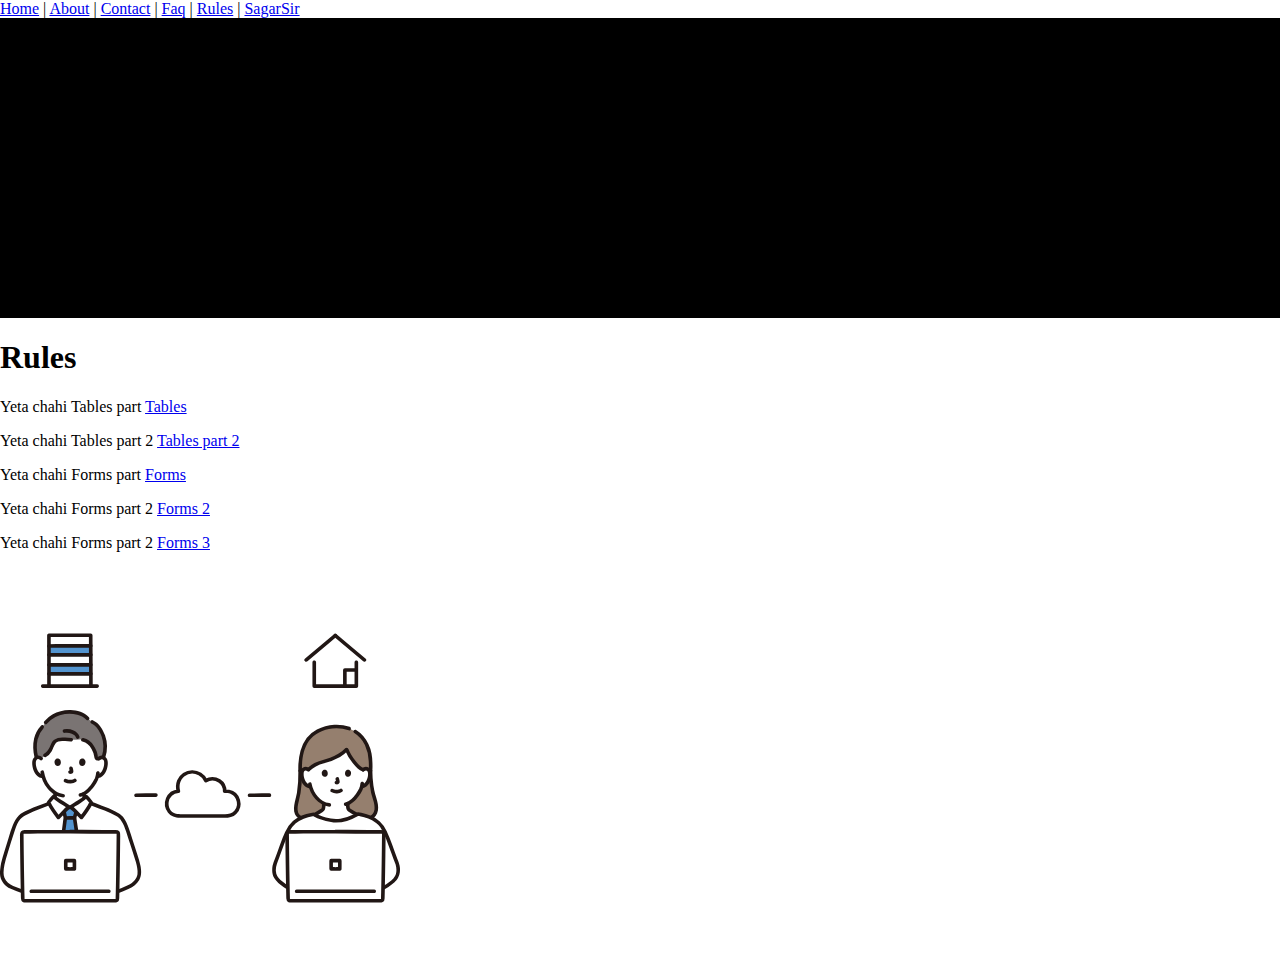
==== commit 83e91311: "sagar sir ko page" ====
--- a/index.html
+++ b/index.html
@@ -4,6 +4,7 @@
 <head>
   <meta charset="UTF-8" />
   <meta name="viewport" content="width=device-width, initial-scale=1.0" />
+  <link rel="stylesheet" href="assets/css/style.css">
   <title>Home</title>
 </head>
 
@@ -12,7 +13,7 @@
     <nav>
       <a href="index.html">Home</a> | <a href="about.html">About</a> |
       <a href="contact.html">Contact</a> | <a href="faq.html">Faq</a> |
-      <a href="#rule">Rules</a>
+      <a href="#rule">Rules</a> | <a href="sagarsir.html">SagarSir</a>
     </nav>
   </header>
   <div style="height: 300px; background-color: #000;"></div>
--- a/assets/css/style.css
+++ b/assets/css/style.css
@@ -0,0 +1,303 @@
+body {
+  padding: 0;
+  margin: 0;
+}
+.bg-grey {
+  background-color: #fbfbfb;
+}
+.flex {
+  display: flex;
+  flex-wrap: wrap;
+}
+.flex label {
+  -webkit-box-flex: 0;
+  -ms-flex: 0 0 30%;
+  flex: 0 0 30%;
+  max-width: 30%;
+  display: inline;
+  text-align: right;
+  margin-right: 10px;
+  text-transform: capitalize;
+}
+
+.width-50 > div > input,
+.width-50 > div > span {
+  -webkit-box-flex: 0;
+  -ms-flex: 0 0 65%;
+  flex: 0 0 65%;
+  max-width: 65%;
+}
+
+.width-50 > div > select {
+  -webkit-box-flex: 0;
+  -ms-flex: 0 0 67%;
+  flex: 0 0 67%;
+  max-width: 67%;
+}
+
+.flex span > input:not(:only-of-type) {
+  width: 100%;
+}
+
+.width-50 {
+  -webkit-box-flex: 0;
+  -ms-flex: 0 0 50%;
+  flex: 0 0 50%;
+  max-width: 50%;
+}
+
+.width-50 > div {
+  display: flex;
+  flex-wrap: wrap;
+  margin-bottom: 12px;
+}
+.column {
+  column-count: 2;
+}
+.form-wala div:nth-child(2) input {
+  text-align: right;
+}
+.form-wala label {
+  width: 90px;
+  text-align: left;
+  display: inline-block;
+  vertical-align: top;
+  font-size: 14px;
+}
+.form-wala .icon {
+  position: relative;
+}
+.form-wala .icon::after {
+  content: "\1F6F8";
+  font-size: 19px;
+  position: absolute;
+  bottom: -6px;
+  right: -106px;
+}
+.form-wala > div > div {
+  margin-bottom: 12px;
+}
+input[type="date"] {
+  position: relative;
+  overflow: visible;
+}
+input[type="date"]::-webkit-calendar-picker-indicator {
+  color: rgba(0, 0, 0, 0);
+  opacity: 1;
+  display: block;
+  background-repeat: no-repeat;
+  width: 20px;
+  height: 20px;
+  border-width: thin;
+}
+input[type="date"]::-webkit-calendar-picker-indicator {
+  position: absolute;
+  left: 102%;
+}
+.bigform {
+  padding: 20px;
+  box-shadow: 1px 1px 5px rgb(0 0 0 / 36%);
+  width: 700px;
+  margin: 50px auto 0;
+}
+.bigform .bg-grey {
+  display: flex;
+  justify-content: space-between;
+  align-items: center;
+  /* align-content: center; */
+  flex-wrap: wrap;
+  border: 1px solid #aaa;
+  padding: 5px 10px;
+}
+.custom-select {
+  background: none;
+  border: 0;
+}
+.custom-select:focus {
+  outline: none;
+}
+.small-font {
+  font-size: 12px;
+}
+.bold {
+  font-weight: 600;
+}
+.btn-wrapper {
+  display: flex;
+  justify-content: space-between;
+  align-items: center;
+  /* align-content: center; */
+  flex-wrap: wrap;
+  padding: 10px 0;
+}
+.btn-wrapper a {
+  text-decoration: none;
+}
+.btn-wrapper button {
+  width: 70px;
+}
+.btn-wrapper span:nth-child(2) {
+  padding: 0 5px;
+}
+.padding {
+  padding: 10px 20px;
+  border-top: 1px solid #ddd;
+  border-bottom: 1px solid #ddd;
+}
+.table {
+  border: 1px solid #ddd;
+  padding: 5px;
+}
+.table .table-bar {
+  border: 1px solid #aaa;
+  padding: 3px 2px;
+  background: #f5f5f5;
+}
+.table .bottom-icon {
+  transform: rotateZ(315deg);
+  display: inline-block;
+  width: 15px;
+  height: 15px;
+  background: #ddd;
+  border-radius: 50%;
+  text-align: center;
+  line-height: 1;
+  border: 1px solid #ccc;
+  font-size: 13px;
+}
+.table .search-icon {
+  position: relative;
+  display: inline-block;
+}
+.table .search-icon::after {
+  position: absolute;
+  content: "\1F50D";
+  top: 0;
+  bottom: 0;
+  right: 0;
+  cursor: pointer;
+}
+.table a {
+  text-decoration: none;
+  color: #333;
+  font-size: 13px;
+  position: relative;
+  margin-right: 10px;
+  padding-left: 30px;
+  margin-left: 20px;
+}
+.table a::before {
+  content: "\1F6F8";
+  font-size: 19px;
+  position: absolute;
+  bottom: -5px;
+  left: 0;
+}
+.table table {
+  
+  border-collapse: collapse;
+}
+.table th {
+  color: #597fff;
+  font-size: 13px;
+  font-weight: 100;
+  text-align: left;
+  padding: 10px 10px 10px 4px;
+}
+.table td {
+  font-size: 13px;
+  font-weight: 100;
+  color: #333;
+  padding: 10px 10px 10px 4px;
+}
+.table tr:last-child td {
+  border-top: 1px dotted #ddd;
+  padding: 5px;
+}
+.bigform .input-wrapper {
+  padding-top: 30px;
+}
+.bigform .input-wrapper >div {
+  margin-bottom: 12px;
+}
+.bigform .input-wrapper label {
+  width: 90px;
+  text-align: left;
+  display: inline-block;
+  vertical-align: top;
+  font-size: 14px;
+  font-weight: 600;
+}
+.bigform ul {
+  list-style: none;
+  text-align: right;    padding-top: 10px;
+  margin-bottom: 0;
+}
+.bigform ul li:not(:last-child) {
+  margin-bottom: 12px;
+}
+.bigform ul li b {
+    width: 100px;
+    display: inline-block;
+    margin-right: auto;
+    text-align: left;
+}
+.bigform ul input {
+  width: 40px;
+}
+/* Sagar sir ko page ko css */
+.contact {
+  background: #bb2bbb;
+  color: #fff;
+  text-align: center;
+  border-bottom: 1px solid #ddd;
+  padding: 40px 0;
+}
+.contact h2 {
+  margin-top: 0;
+}
+.contact p {
+  width: 300px;
+  margin: auto auto 35px;
+  line-height: 1.4;
+}
+.contact a {
+  text-decoration: none;
+  color: white;
+  padding: 10px 20px;
+  background: #f145f1;
+  border-radius: 10px;
+  border: 1px solid #c42fc4;
+  transition: 0.5s all ease;
+}
+.contact a:hover {
+  background-color: #fff;
+  color: #f145f1;
+}
+.footer {
+  background: #620f62;
+  color: #fff;
+  text-align: center;
+  padding: 40px 0;
+}
+.footer ul {
+  list-style: none;
+  display: flex;
+  justify-content: center;
+  align-items: center;
+  margin-bottom: 30px;
+}
+.footer a {
+  text-decoration: none;
+  color: #f145f1;
+}
+.footer ul li {
+  font-size: 30px;
+}
+.footer ul li:not(:last-child) {
+margin-right:30px ;
+}
+.footer p {
+  font-size: 14px;
+  margin: 0;
+}